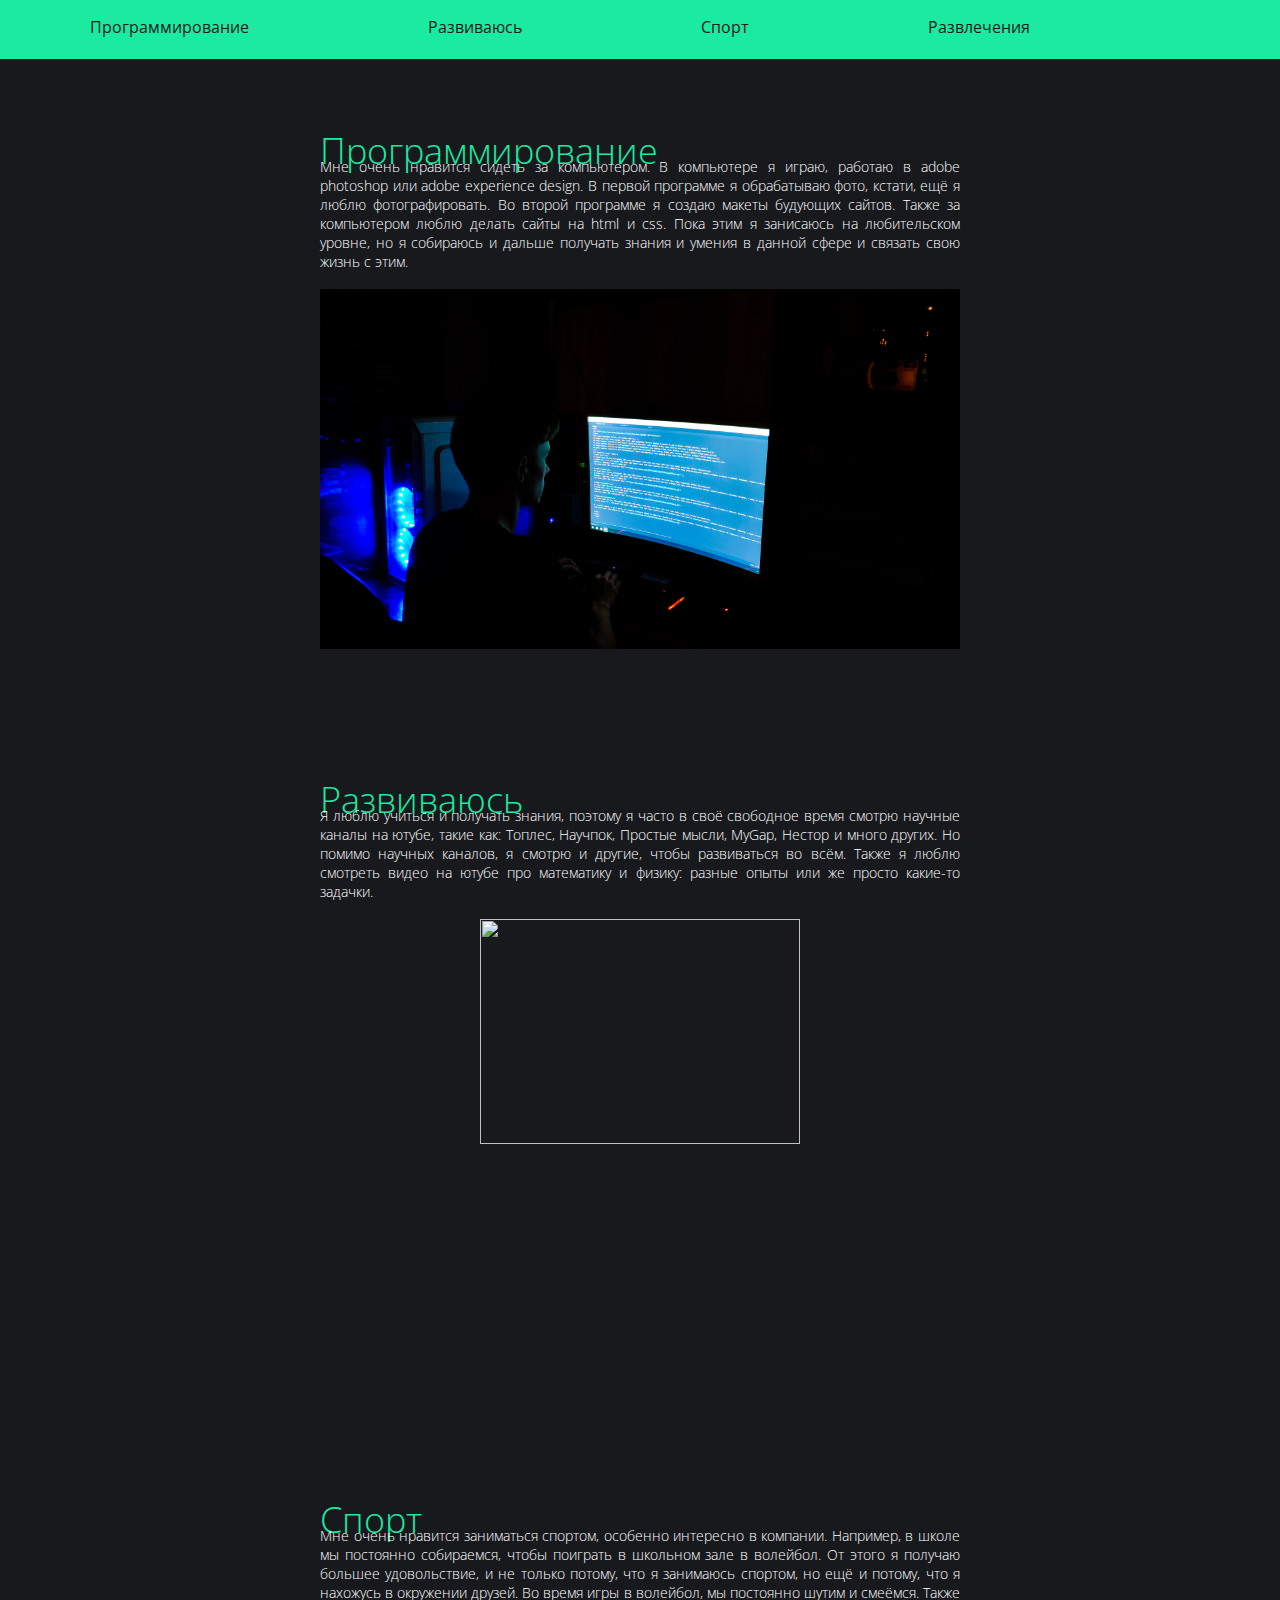
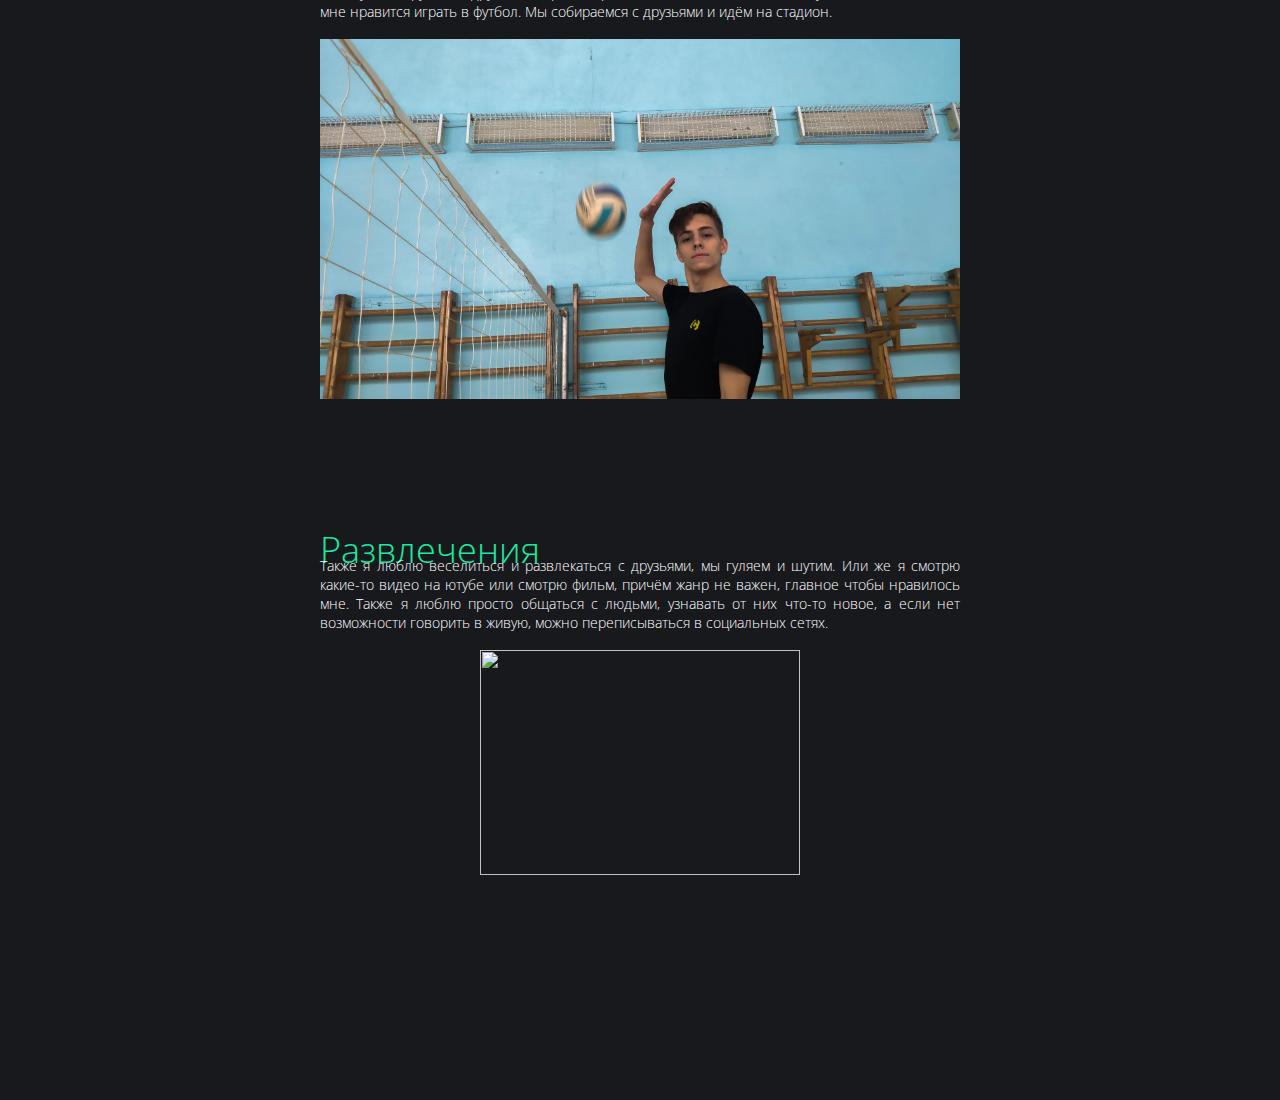
==== index.html @ b564cc1e "Update index.html" ====
<html> 
<head><title>Мои увлечения</title> 
<link href="https://fonts.googleapis.com/css?family=Open+Sans:300,800" rel="stylesheet"> 
</head> 
<body style="background: #18191d; font-family: Open Sans; margin: 0; padding: 0;"> 
<ul style="list-style: none; display: flex; width: 100%; background: #1beba0; padding: 0; margin: 0; top: 0; height: 6.5vmin; position: fixed;"> 
<li style="padding: 1.8vmin 0;"><a href="#program" style="text-decoration: none; padding: 0 7vw; color: #18191d; font-size: 1.8vmin;">Программирование</a></li> 
<li style="padding: 1.8vmin 0;"><a href="#nauch" style="text-decoration: none; padding: 0 7vw; color: #18191d; font-size: 1.8vmin;">Развиваюсь</a></li> 
<li style="padding: 1.8vmin 0;"><a href="#sport" style="text-decoration: none; padding: 0 7vw; color: #18191d; font-size: 1.8vmin;">Спорт</a></li> 
<li style="padding: 1.8vmin 0;"><a href="#razvlech" style="text-decoration: none; padding: 0 7vw; color: #18191d; font-size: 1.8vmin;">Развлечения</a></li> 
</ul> 
<div style="text-align: center;"> 
<a name="program" style="margin: -6.5vmin 0 0 0;"></a> 
<h1 style="color: #1beba0; font-weight: 300; width: 50%; margin: -2vmin auto; text-align: left; font-size: 4vmin; margin-top: 14vmin;">Программирование</h1> 
<p style="color: #fff; font-weight: 300; width: 50%; margin: auto; text-align: justify; font-size: 1.6vmin;">Мне очень нравится сидеть за компьютером. В компьютере я играю, работаю в adobe photoshop или adobe experience design. В первой программе я обрабатываю фото, кстати, ещё я люблю фотографировать. Во второй программе я создаю макеты будующих сайтов. Также за компьютером люблю делать сайты на html и css. Пока этим я занисаюсь на любительском уровне, но я собираюсь и дальше получать знания и умения в данной сфере и связать свою жизнь с этим.</p> 
<img style="width: 50%; padding-top: 2vmin" src="i1.jpg"> 
<a name="nauch" style="margin: -6.5vmin 0 0 0;"></a> 
<h1 style="color: #1beba0; font-weight: 300; width: 50%; margin: -2vmin auto; text-align: left; font-size: 4vmin; margin-top: 14vmin;">Развиваюсь</h1> 
<p style="color: #fff; font-weight: 300; width: 50%; margin: auto; text-align: justify; font-size: 1.6vmin;">Я люблю учиться и получать знания, поэтому я часто в своё свободное время смотрю научные каналы на ютубе, такие как: Топлес, Научпок, Простые мысли, MyGap, Нестор и много других. Но помимо научных каналов, я смотрю и другие, чтобы развиваться во всём. Также я люблю смотреть видео на ютубе про математику и физику: разные опыты или же просто какие-то задачки.</p> 
<img style="width: 50%; padding-top: 2vmin" src="i2.jpg"> 
<a name="sport" style="margin: -6.5vmin 0 0 0;"></a> 
<h1 style="color: #1beba0; font-weight: 300; width: 50%; margin: -2vmin auto; text-align: left; font-size: 4vmin; margin-top: 14vmin;">Спорт</h1> 
<p style="color: #fff; font-weight: 300; width: 50%; margin: auto; text-align: justify; font-size: 1.6vmin;">Мне очень нравится заниматься спортом, особенно интересно в компании. Например, в школе мы постоянно собираемся, чтобы поиграть в школьном зале в волейбол. От этого я получаю большее удовольствие, и не только потому, что я занимаюсь спортом, но ещё и потому, что я нахожусь в окружении друзей. Во время игры в волейбол, мы постоянно шутим и смеёмся. Также мне нравится играть в футбол. Мы собираемся с друзьями и идём на стадион.</p> 
<img style="width: 50%; padding-top: 2vmin" src="i3.jpg"> 
<a name="razvlech" style="margin: -6.5vmin 0 0 0;"></a> 
<h1 style="color: #1beba0; font-weight: 300; width: 50%; margin: -2vmin auto; text-align: left; font-size: 4vmin; margin-top: 14vmin;">Развлечения</h1> 
<p style="color: #fff; font-weight: 300; width: 50%; margin: auto; text-align: justify; font-size: 1.6vmin;">Также я люблю веселиться и развлекаться с друзьями, мы гуляем и шутим. Или же я смотрю какие-то видео на ютубе или смотрю фильм, причём жанр не важен, главное чтобы нравилось мне. Также я люблю просто общаться с людьми, узнавать от них что-то новое, а если нет возможности говорить в живую, можно переписываться в социальных сетях.</p> 
<img style="width: 50%; padding-top: 2vmin" src="i4.jpg"> 
</div> 
</body> 
</html>
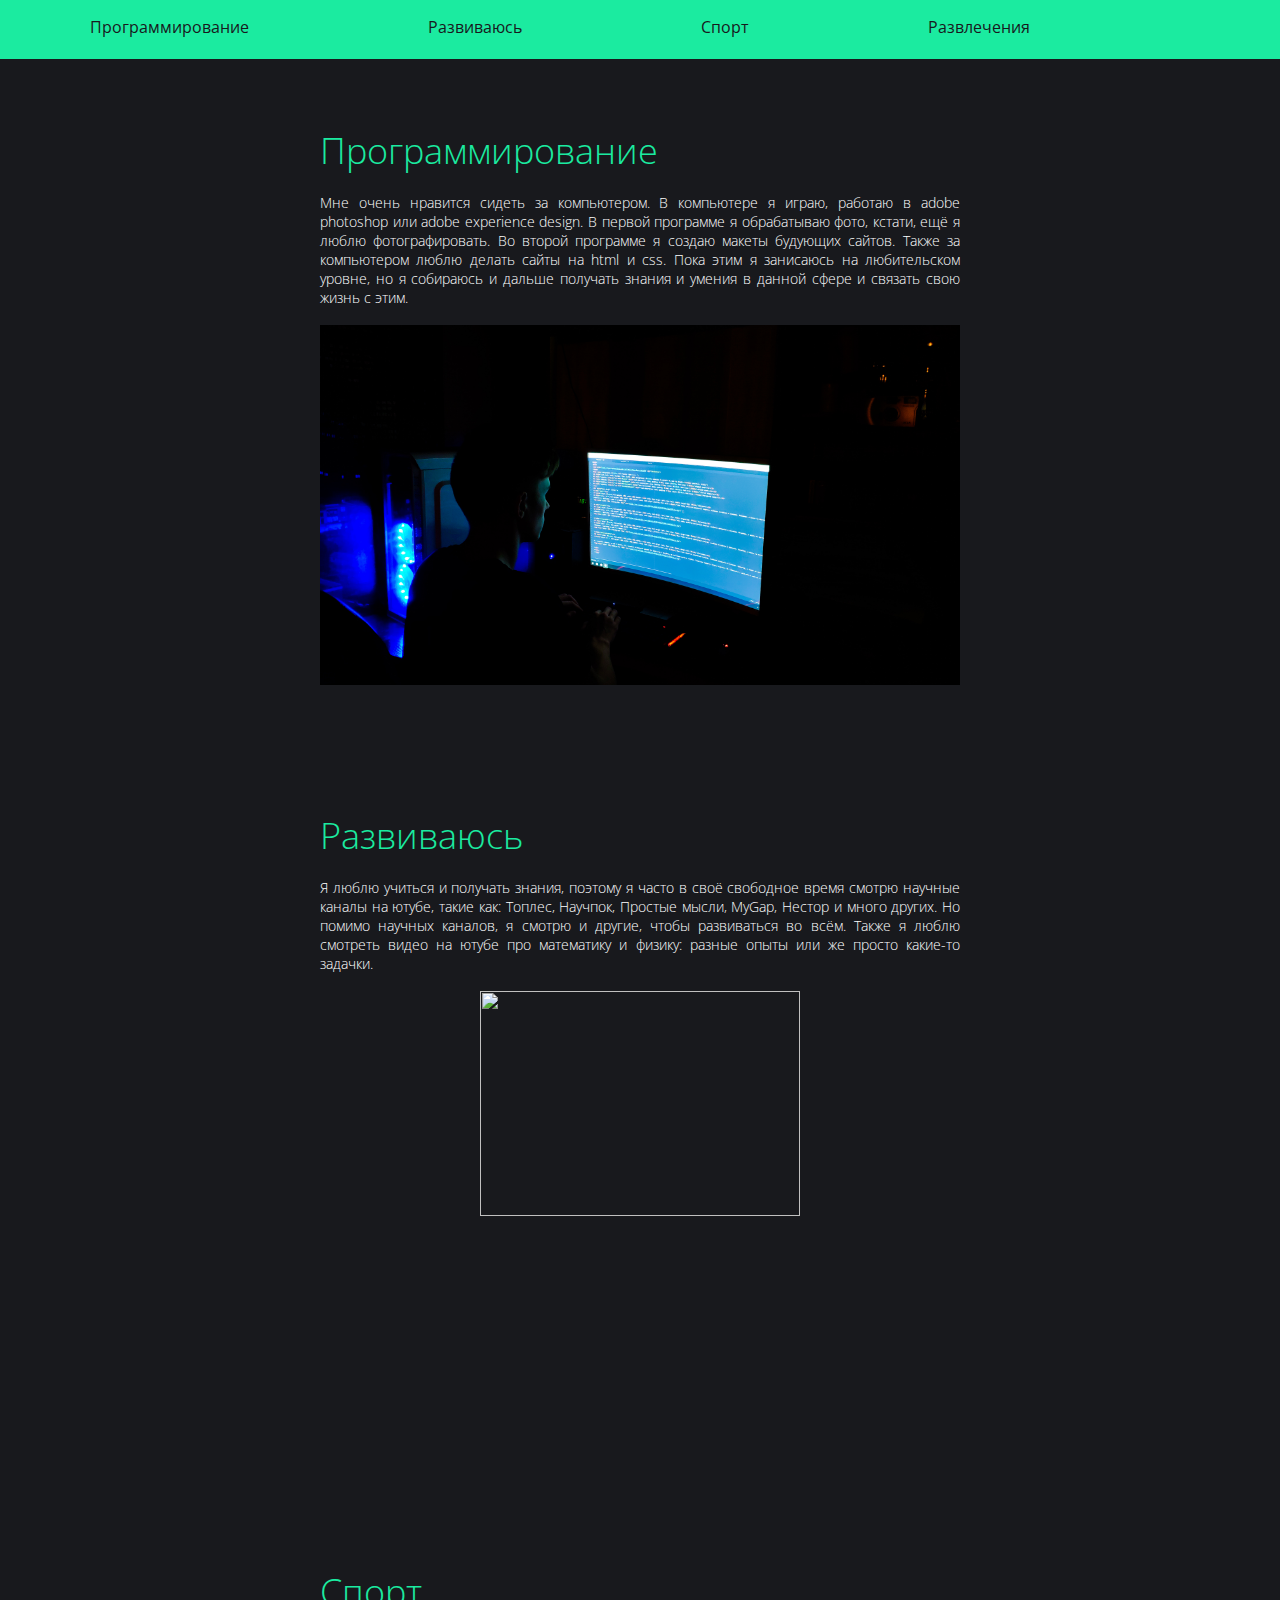
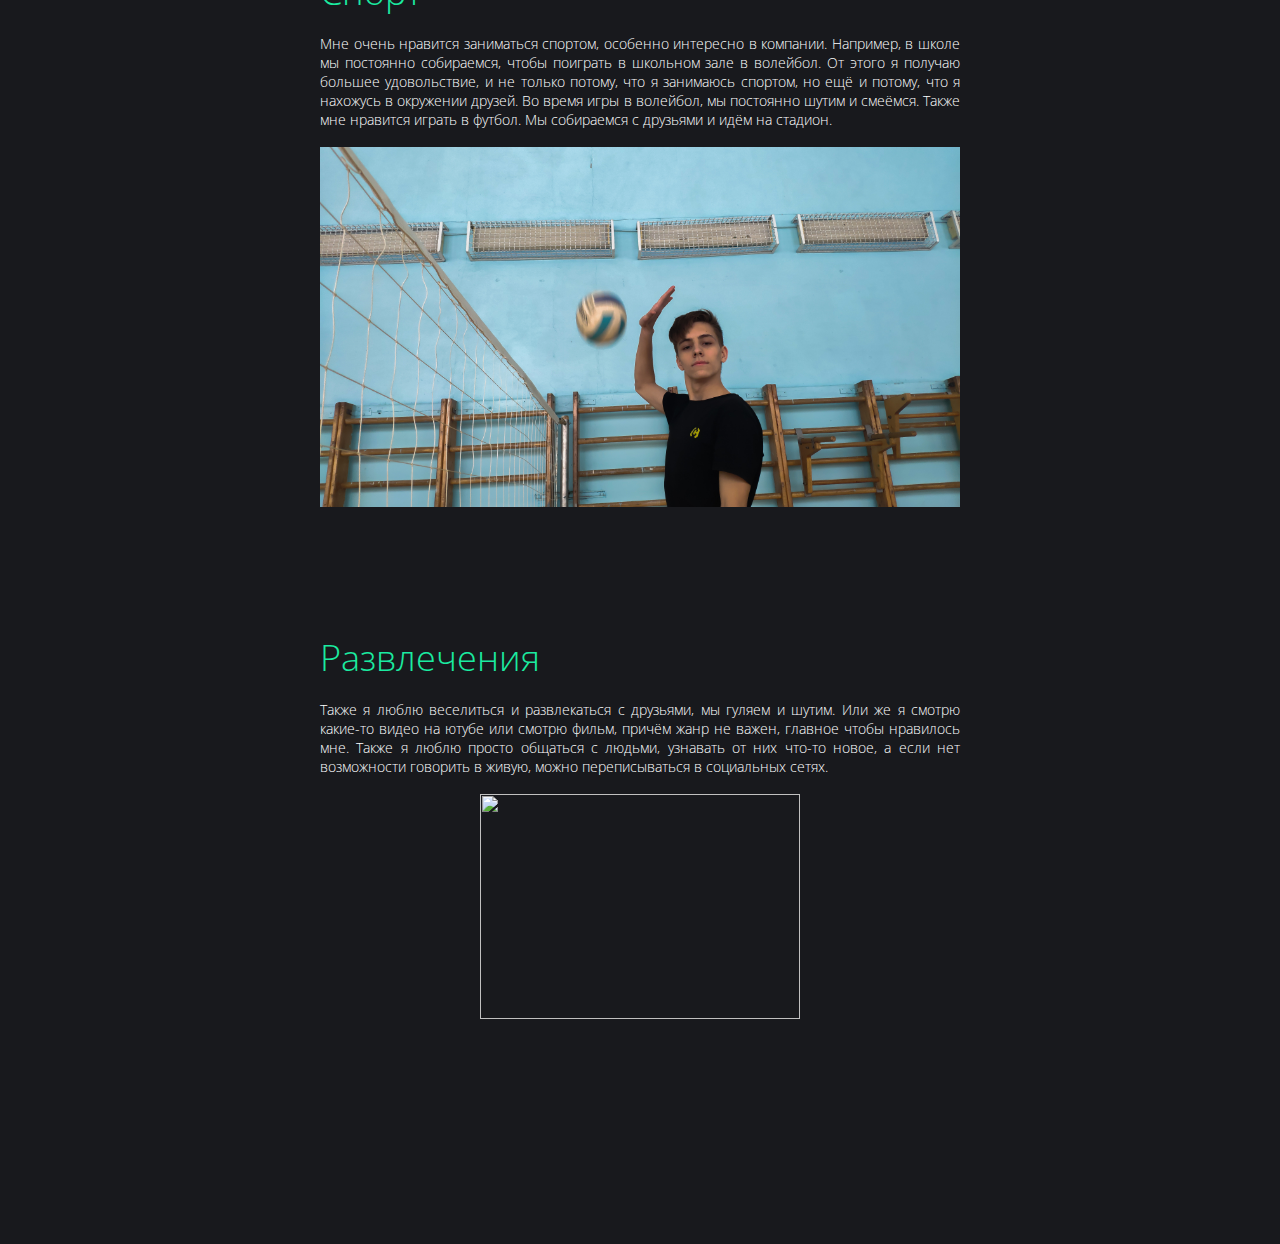
==== commit 69aa4c41: "Update index.html" ====
--- a/index.html
+++ b/index.html
@@ -10,20 +10,20 @@
 <li style="padding: 1.8vmin 0;"><a href="#razvlech" style="text-decoration: none; padding: 0 7vw; color: #18191d; font-size: 1.8vmin;">Развлечения</a></li> 
 </ul> 
 <div style="text-align: center;"> 
-<a name="program" style="margin: -6.5vmin 0 0 0;"></a> 
-<h1 style="color: #1beba0; font-weight: 300; width: 50%; margin: -2vmin auto; text-align: left; font-size: 4vmin; margin-top: 14vmin;">Программирование</h1> 
+<a name="program" style="margin: -13vmin 0 0 0;"></a> 
+<h1 style="color: #1beba0; font-weight: 300; width: 50%; margin: 2vmin auto; text-align: left; font-size: 4vmin; margin-top: 14vmin;">Программирование</h1> 
 <p style="color: #fff; font-weight: 300; width: 50%; margin: auto; text-align: justify; font-size: 1.6vmin;">Мне очень нравится сидеть за компьютером. В компьютере я играю, работаю в adobe photoshop или adobe experience design. В первой программе я обрабатываю фото, кстати, ещё я люблю фотографировать. Во второй программе я создаю макеты будующих сайтов. Также за компьютером люблю делать сайты на html и css. Пока этим я занисаюсь на любительском уровне, но я собираюсь и дальше получать знания и умения в данной сфере и связать свою жизнь с этим.</p> 
 <img style="width: 50%; padding-top: 2vmin" src="i1.jpg"> 
-<a name="nauch" style="margin: -6.5vmin 0 0 0;"></a> 
-<h1 style="color: #1beba0; font-weight: 300; width: 50%; margin: -2vmin auto; text-align: left; font-size: 4vmin; margin-top: 14vmin;">Развиваюсь</h1> 
+<a name="nauch" style="margin: -13vmin 0 0 0;"></a> 
+<h1 style="color: #1beba0; font-weight: 300; width: 50%; margin: 2vmin auto; text-align: left; font-size: 4vmin; margin-top: 14vmin;">Развиваюсь</h1> 
 <p style="color: #fff; font-weight: 300; width: 50%; margin: auto; text-align: justify; font-size: 1.6vmin;">Я люблю учиться и получать знания, поэтому я часто в своё свободное время смотрю научные каналы на ютубе, такие как: Топлес, Научпок, Простые мысли, MyGap, Нестор и много других. Но помимо научных каналов, я смотрю и другие, чтобы развиваться во всём. Также я люблю смотреть видео на ютубе про математику и физику: разные опыты или же просто какие-то задачки.</p> 
 <img style="width: 50%; padding-top: 2vmin" src="i2.jpg"> 
-<a name="sport" style="margin: -6.5vmin 0 0 0;"></a> 
-<h1 style="color: #1beba0; font-weight: 300; width: 50%; margin: -2vmin auto; text-align: left; font-size: 4vmin; margin-top: 14vmin;">Спорт</h1> 
+<a name="sport" style="margin: -13vmin 0 0 0;"></a> 
+<h1 style="color: #1beba0; font-weight: 300; width: 50%; margin: 2vmin auto; text-align: left; font-size: 4vmin; margin-top: 14vmin;">Спорт</h1> 
 <p style="color: #fff; font-weight: 300; width: 50%; margin: auto; text-align: justify; font-size: 1.6vmin;">Мне очень нравится заниматься спортом, особенно интересно в компании. Например, в школе мы постоянно собираемся, чтобы поиграть в школьном зале в волейбол. От этого я получаю большее удовольствие, и не только потому, что я занимаюсь спортом, но ещё и потому, что я нахожусь в окружении друзей. Во время игры в волейбол, мы постоянно шутим и смеёмся. Также мне нравится играть в футбол. Мы собираемся с друзьями и идём на стадион.</p> 
 <img style="width: 50%; padding-top: 2vmin" src="i3.jpg"> 
-<a name="razvlech" style="margin: -6.5vmin 0 0 0;"></a> 
-<h1 style="color: #1beba0; font-weight: 300; width: 50%; margin: -2vmin auto; text-align: left; font-size: 4vmin; margin-top: 14vmin;">Развлечения</h1> 
+<a name="razvlech" style="margin: -13vmin 0 0 0;"></a> 
+<h1 style="color: #1beba0; font-weight: 300; width: 50%; margin: 2vmin auto; text-align: left; font-size: 4vmin; margin-top: 14vmin;">Развлечения</h1> 
 <p style="color: #fff; font-weight: 300; width: 50%; margin: auto; text-align: justify; font-size: 1.6vmin;">Также я люблю веселиться и развлекаться с друзьями, мы гуляем и шутим. Или же я смотрю какие-то видео на ютубе или смотрю фильм, причём жанр не важен, главное чтобы нравилось мне. Также я люблю просто общаться с людьми, узнавать от них что-то новое, а если нет возможности говорить в живую, можно переписываться в социальных сетях.</p> 
 <img style="width: 50%; padding-top: 2vmin" src="i4.jpg"> 
 </div> 
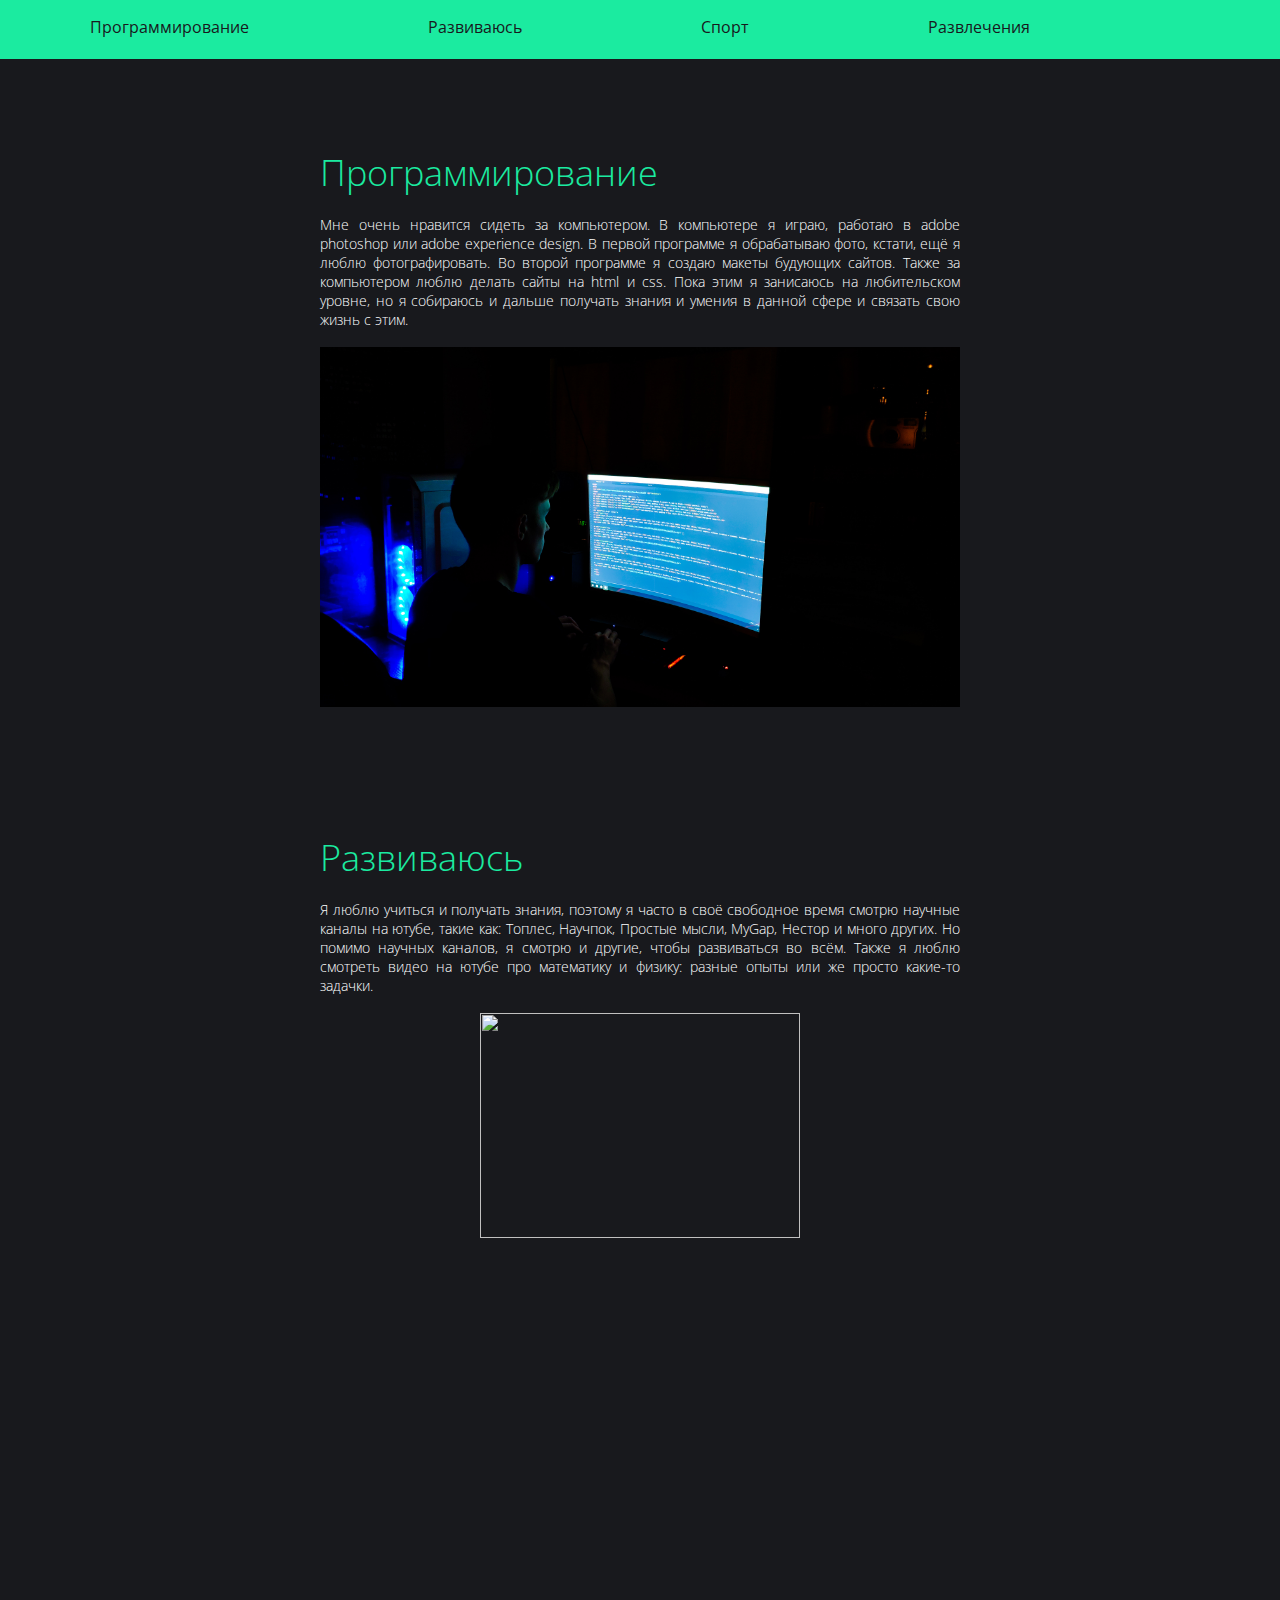
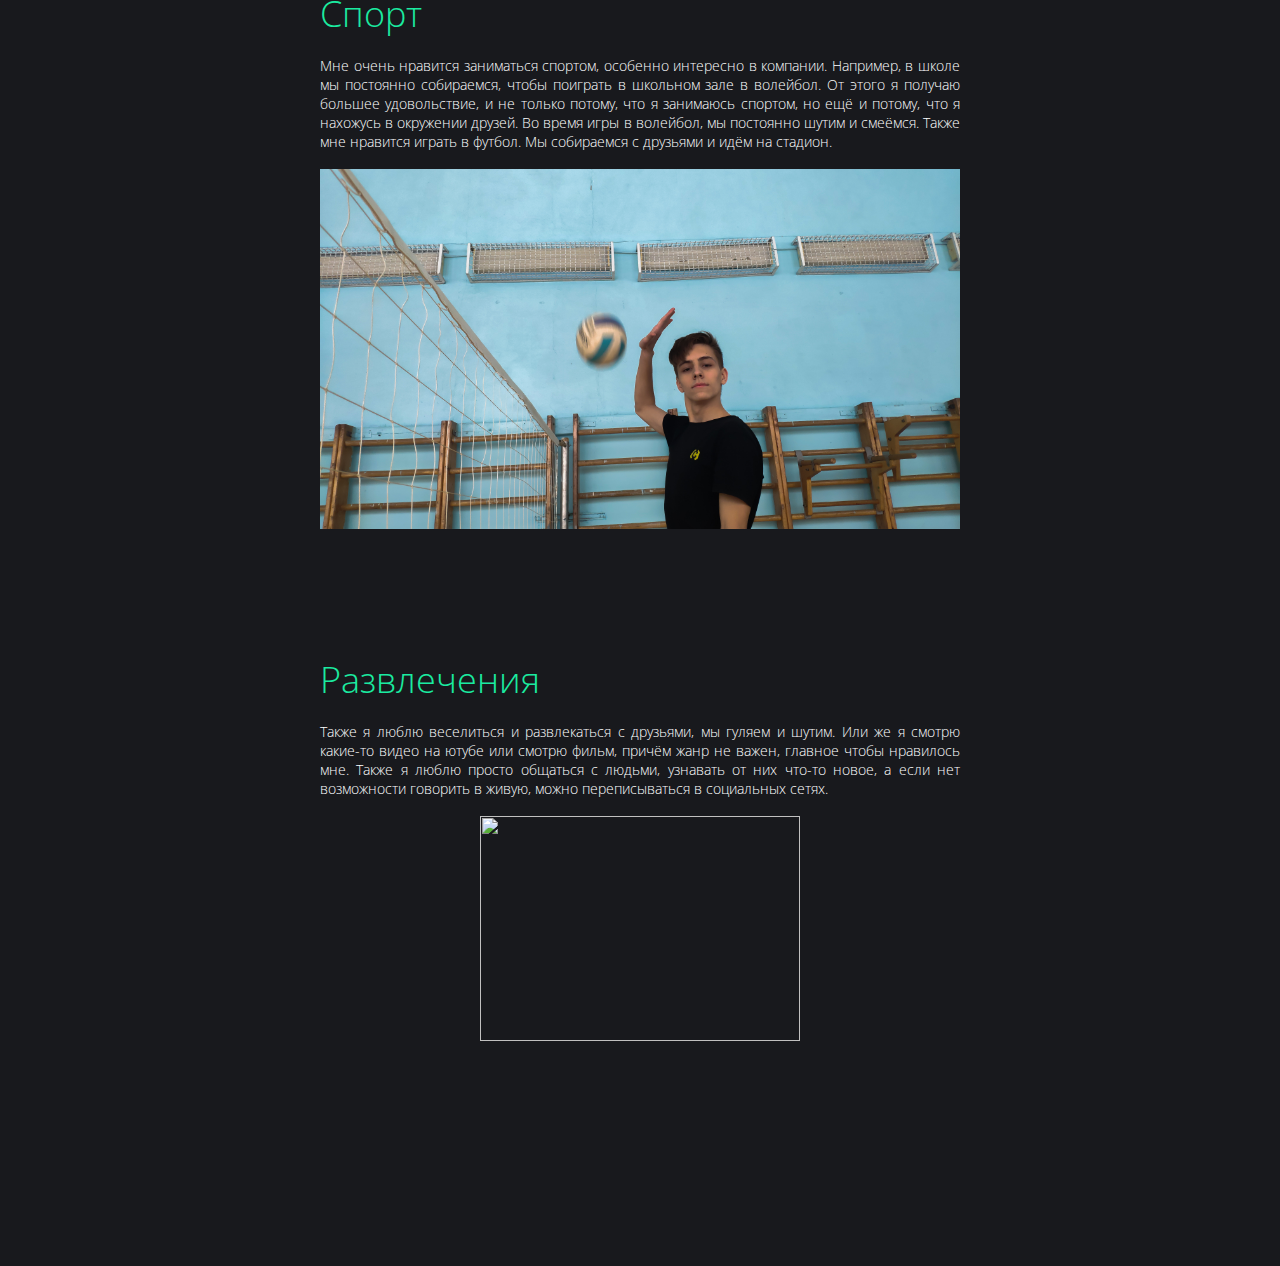
==== commit 154550bf: "Update index.html" ====
--- a/index.html
+++ b/index.html
@@ -10,7 +10,7 @@
 <li style="padding: 1.8vmin 0;"><a href="#razvlech" style="text-decoration: none; padding: 0 7vw; color: #18191d; font-size: 1.8vmin;">Развлечения</a></li> 
 </ul> 
 <div style="text-align: center;"> 
-<a name="program" style="margin: -13vmin 0 0 0;"></a> 
+<a name="program" style="margin: -13vmin 0 0 0;">прапрапрапрапрапр</a> 
 <h1 style="color: #1beba0; font-weight: 300; width: 50%; margin: 2vmin auto; text-align: left; font-size: 4vmin; margin-top: 14vmin;">Программирование</h1> 
 <p style="color: #fff; font-weight: 300; width: 50%; margin: auto; text-align: justify; font-size: 1.6vmin;">Мне очень нравится сидеть за компьютером. В компьютере я играю, работаю в adobe photoshop или adobe experience design. В первой программе я обрабатываю фото, кстати, ещё я люблю фотографировать. Во второй программе я создаю макеты будующих сайтов. Также за компьютером люблю делать сайты на html и css. Пока этим я занисаюсь на любительском уровне, но я собираюсь и дальше получать знания и умения в данной сфере и связать свою жизнь с этим.</p> 
 <img style="width: 50%; padding-top: 2vmin" src="i1.jpg"> 
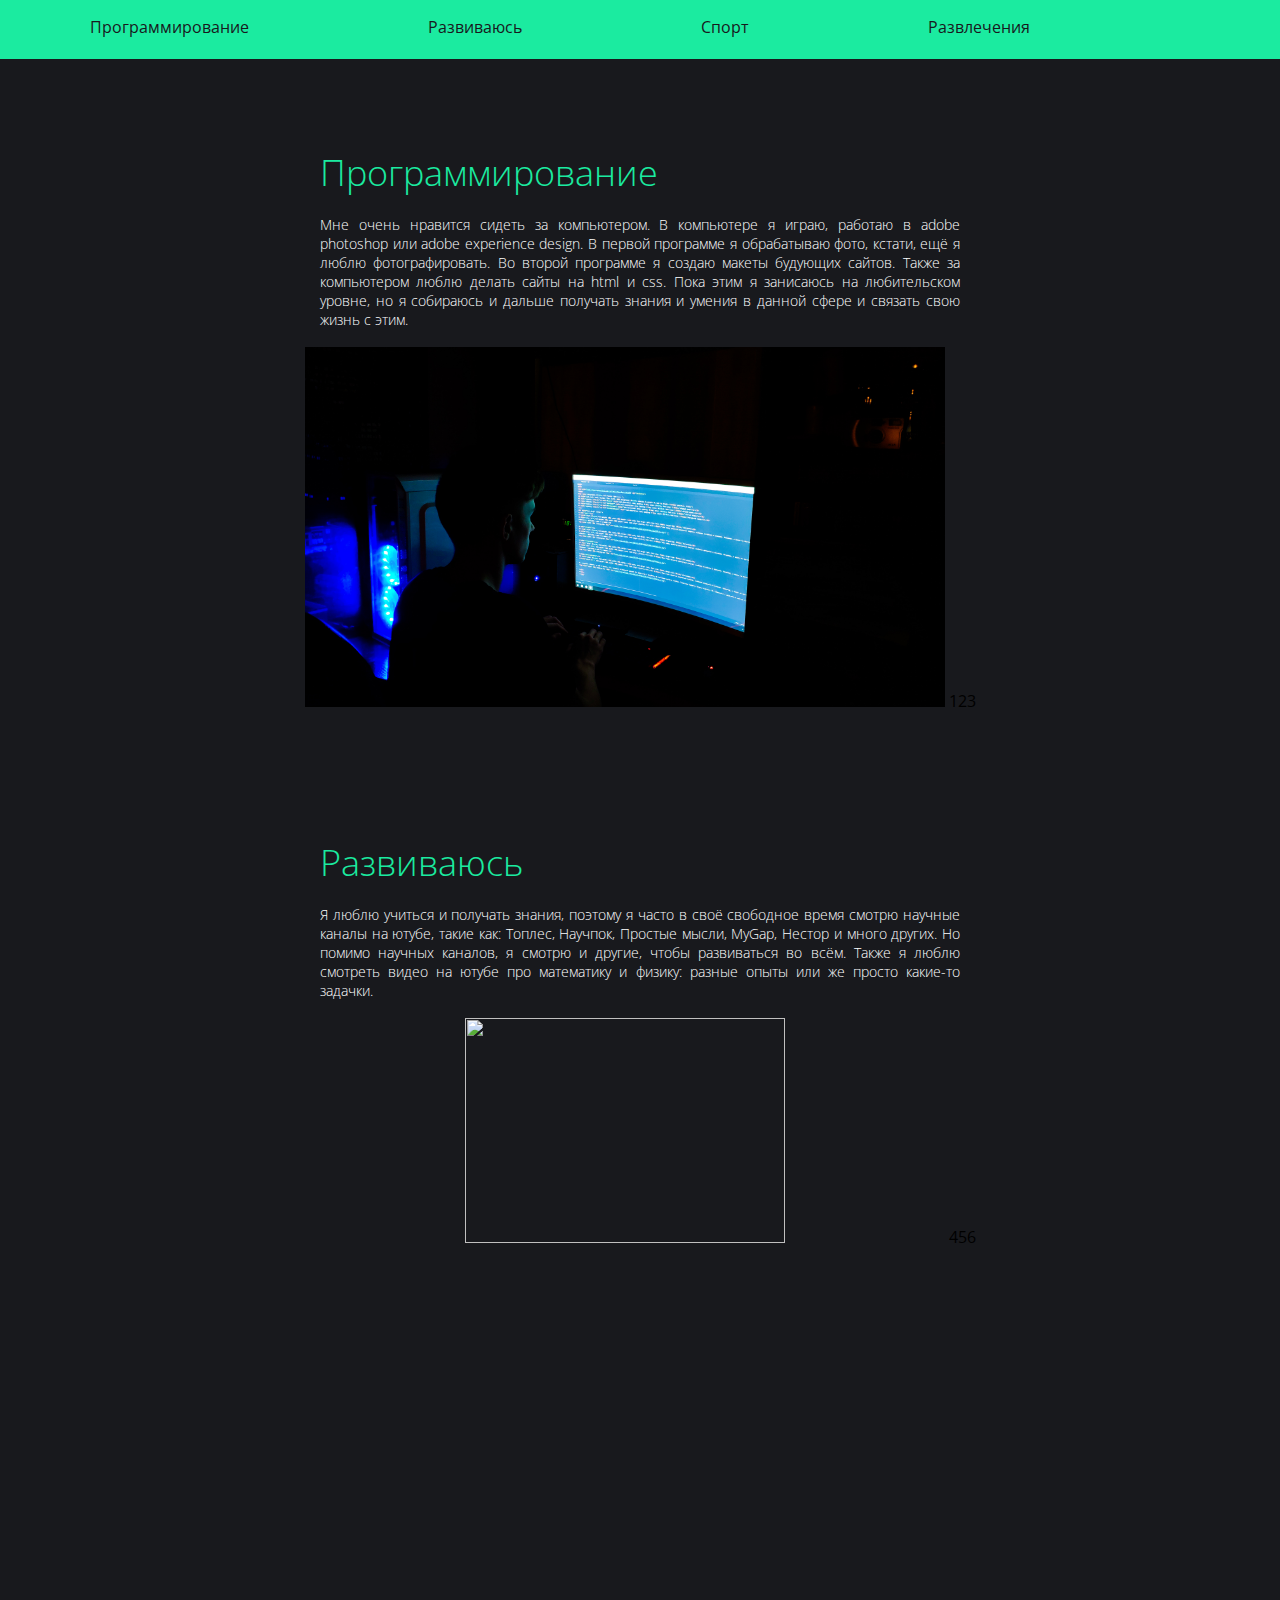
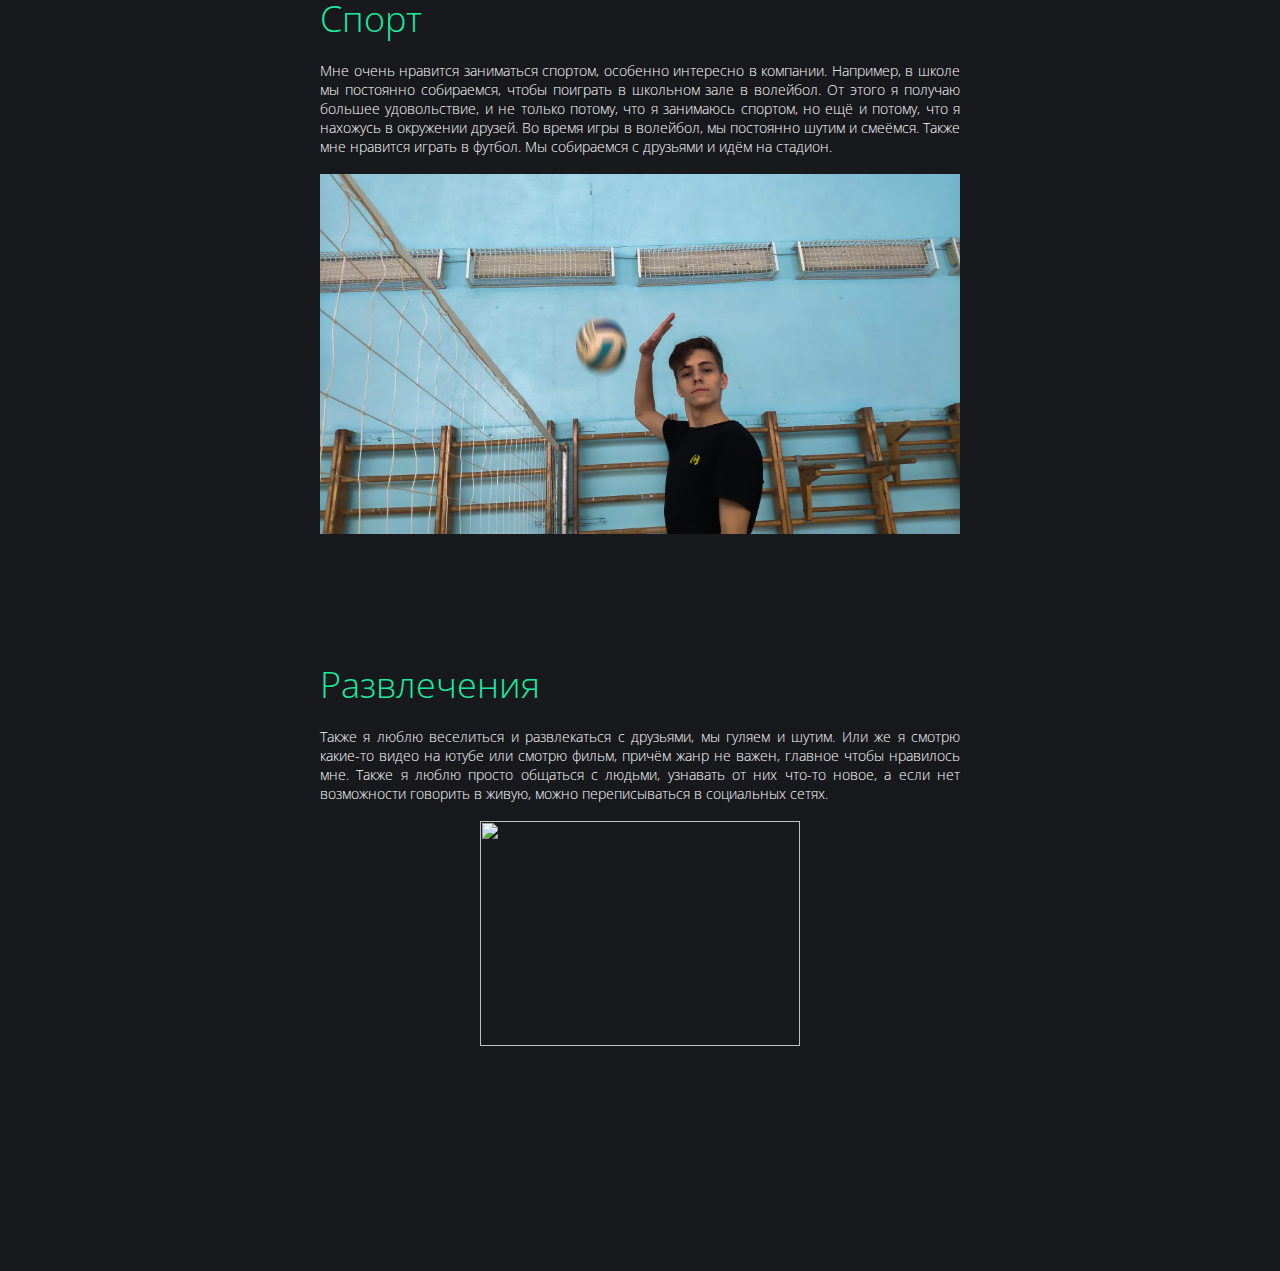
==== commit 8f7a0cd8: "Update index.html" ====
--- a/index.html
+++ b/index.html
@@ -10,15 +10,15 @@
 <li style="padding: 1.8vmin 0;"><a href="#razvlech" style="text-decoration: none; padding: 0 7vw; color: #18191d; font-size: 1.8vmin;">Развлечения</a></li> 
 </ul> 
 <div style="text-align: center;"> 
-<a name="program" style="margin: -13vmin 0 0 0;">прапрапрапрапрапр</a> 
+<a name="program" style="margin: -6.5vmin 0 0 0;">прапрапрапрапрапр</a> 
 <h1 style="color: #1beba0; font-weight: 300; width: 50%; margin: 2vmin auto; text-align: left; font-size: 4vmin; margin-top: 14vmin;">Программирование</h1> 
 <p style="color: #fff; font-weight: 300; width: 50%; margin: auto; text-align: justify; font-size: 1.6vmin;">Мне очень нравится сидеть за компьютером. В компьютере я играю, работаю в adobe photoshop или adobe experience design. В первой программе я обрабатываю фото, кстати, ещё я люблю фотографировать. Во второй программе я создаю макеты будующих сайтов. Также за компьютером люблю делать сайты на html и css. Пока этим я занисаюсь на любительском уровне, но я собираюсь и дальше получать знания и умения в данной сфере и связать свою жизнь с этим.</p> 
 <img style="width: 50%; padding-top: 2vmin" src="i1.jpg"> 
-<a name="nauch" style="margin: -13vmin 0 0 0;"></a> 
+<a name="nauch" style="margin: -6.5vmin 0 0 0;">123</a> 
 <h1 style="color: #1beba0; font-weight: 300; width: 50%; margin: 2vmin auto; text-align: left; font-size: 4vmin; margin-top: 14vmin;">Развиваюсь</h1> 
 <p style="color: #fff; font-weight: 300; width: 50%; margin: auto; text-align: justify; font-size: 1.6vmin;">Я люблю учиться и получать знания, поэтому я часто в своё свободное время смотрю научные каналы на ютубе, такие как: Топлес, Научпок, Простые мысли, MyGap, Нестор и много других. Но помимо научных каналов, я смотрю и другие, чтобы развиваться во всём. Также я люблю смотреть видео на ютубе про математику и физику: разные опыты или же просто какие-то задачки.</p> 
 <img style="width: 50%; padding-top: 2vmin" src="i2.jpg"> 
-<a name="sport" style="margin: -13vmin 0 0 0;"></a> 
+<a name="sport" style="margin: -13vmin 0 0 0;">456</a> 
 <h1 style="color: #1beba0; font-weight: 300; width: 50%; margin: 2vmin auto; text-align: left; font-size: 4vmin; margin-top: 14vmin;">Спорт</h1> 
 <p style="color: #fff; font-weight: 300; width: 50%; margin: auto; text-align: justify; font-size: 1.6vmin;">Мне очень нравится заниматься спортом, особенно интересно в компании. Например, в школе мы постоянно собираемся, чтобы поиграть в школьном зале в волейбол. От этого я получаю большее удовольствие, и не только потому, что я занимаюсь спортом, но ещё и потому, что я нахожусь в окружении друзей. Во время игры в волейбол, мы постоянно шутим и смеёмся. Также мне нравится играть в футбол. Мы собираемся с друзьями и идём на стадион.</p> 
 <img style="width: 50%; padding-top: 2vmin" src="i3.jpg"> 
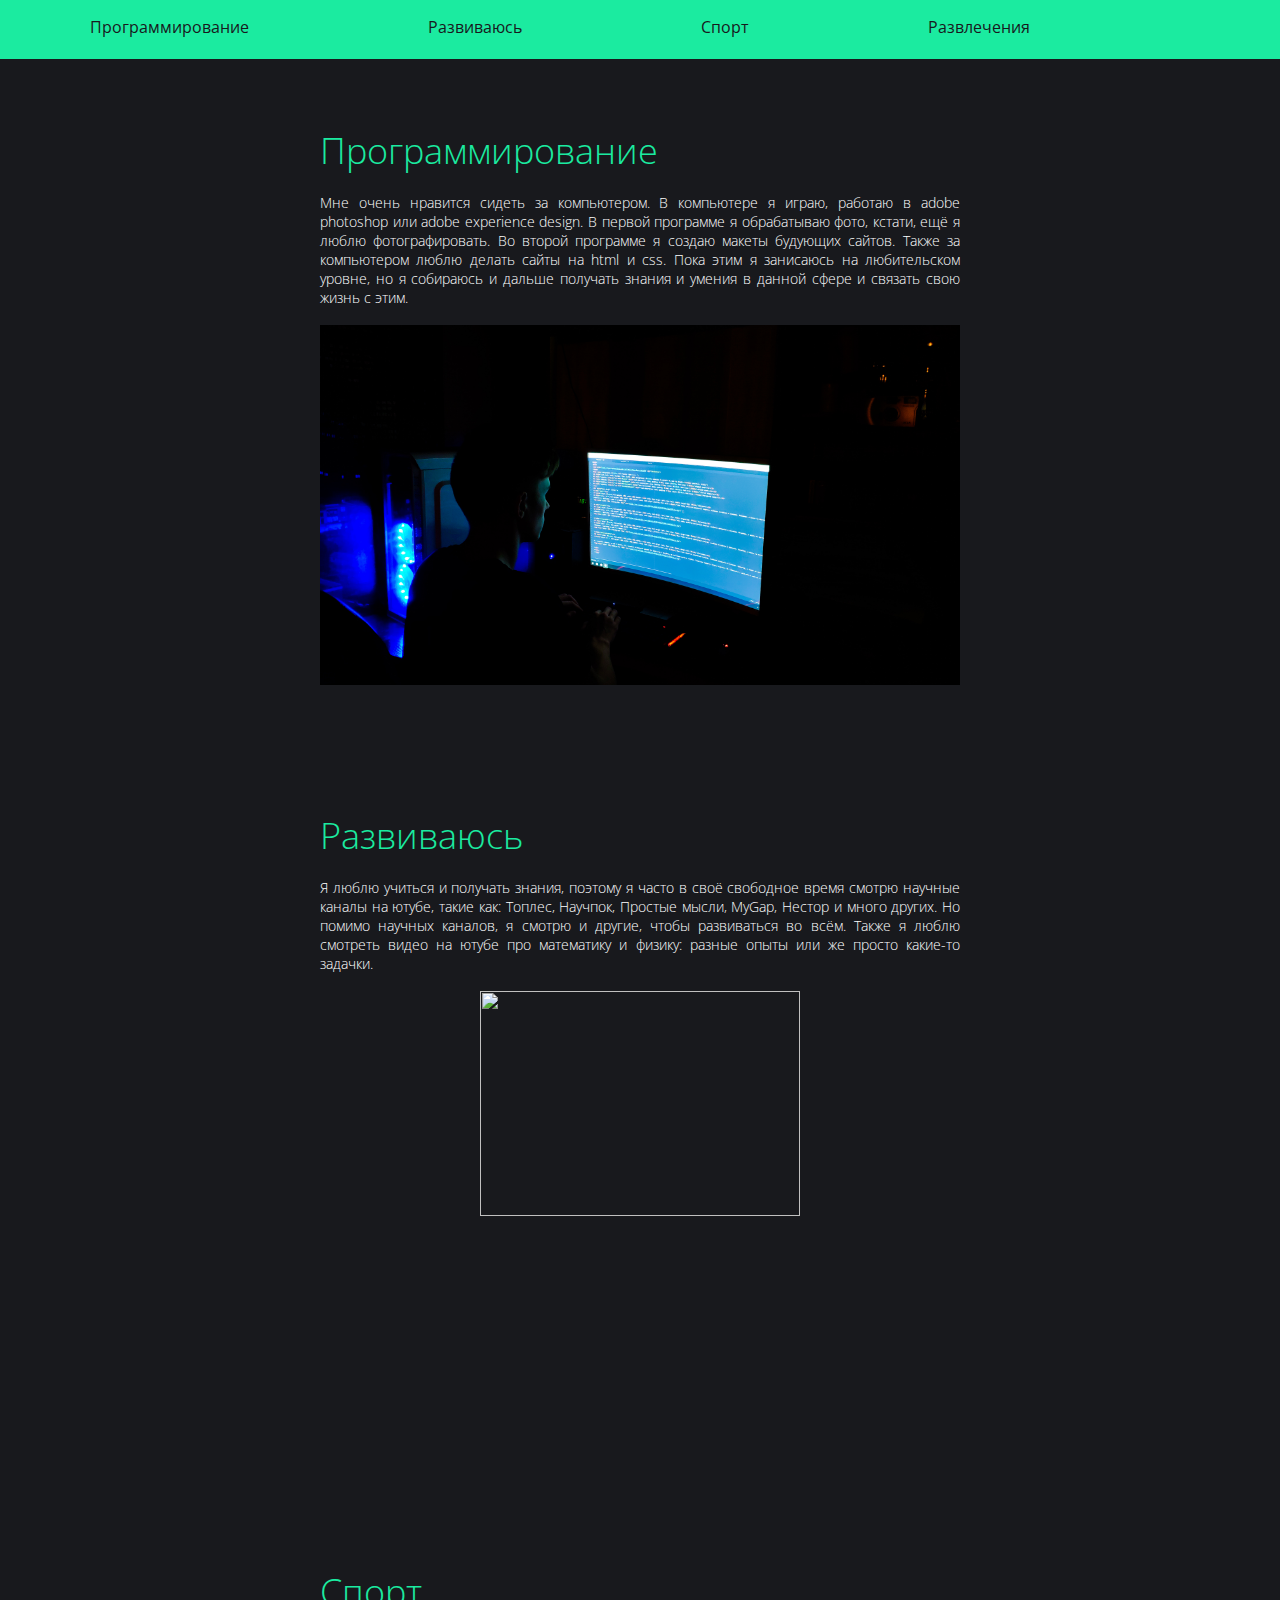
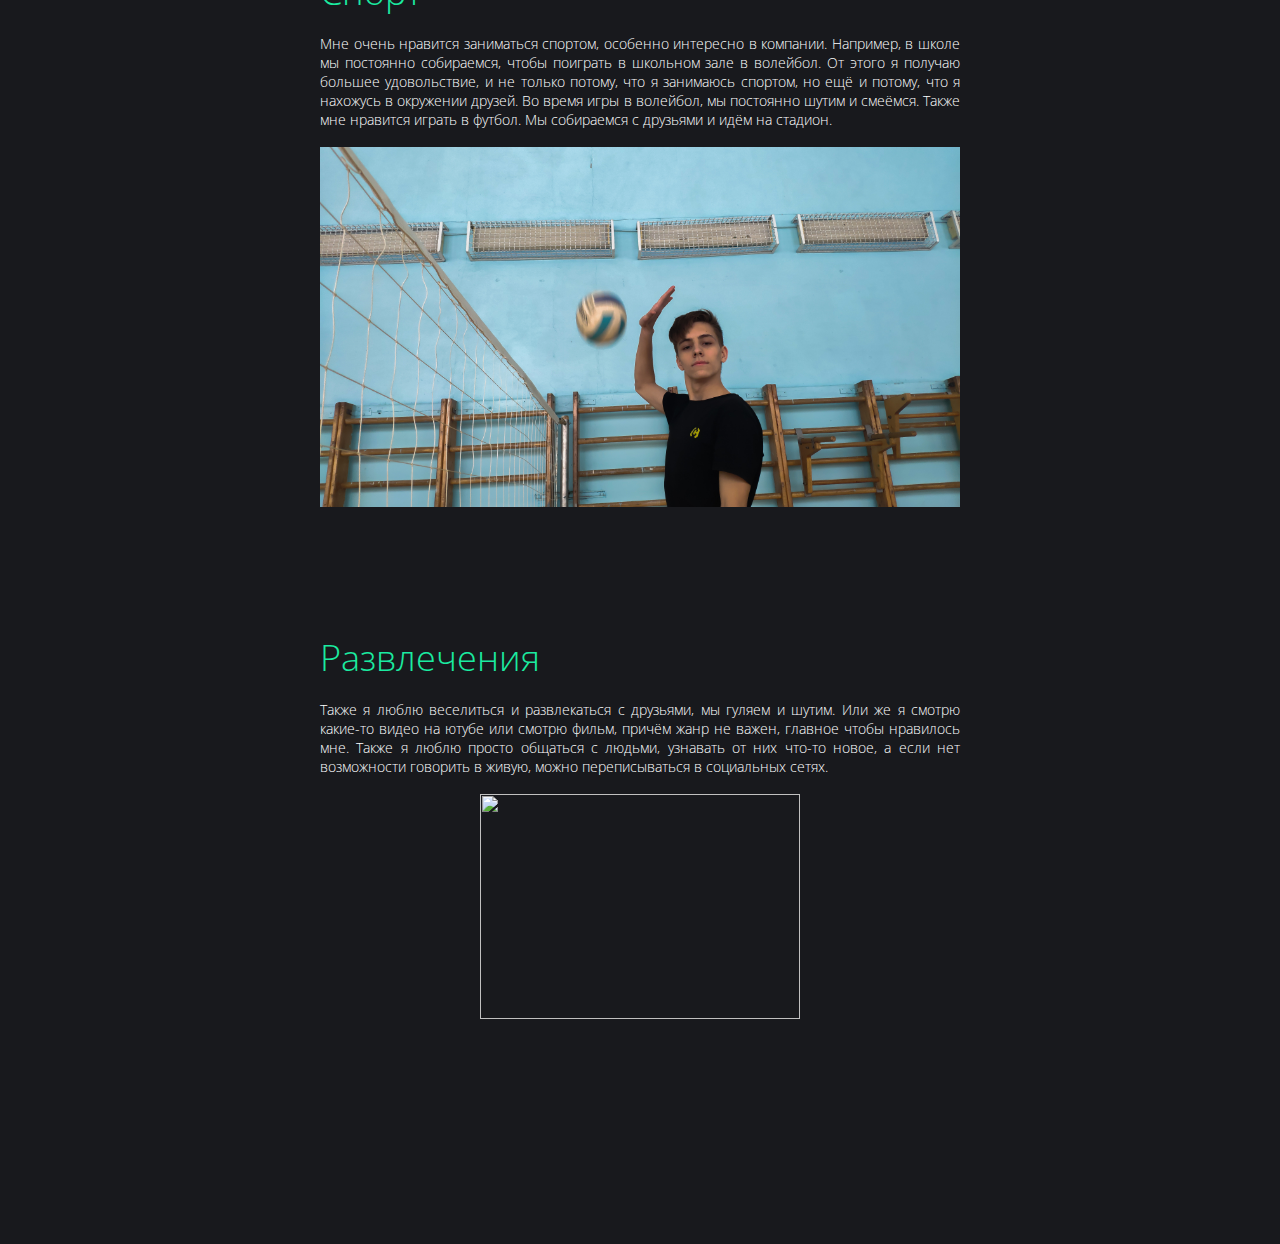
==== commit 13578931: "Update index.html" ====
--- a/index.html
+++ b/index.html
@@ -10,15 +10,15 @@
 <li style="padding: 1.8vmin 0;"><a href="#razvlech" style="text-decoration: none; padding: 0 7vw; color: #18191d; font-size: 1.8vmin;">Развлечения</a></li> 
 </ul> 
 <div style="text-align: center;"> 
-<a name="program" style="margin: -6.5vmin 0 0 0;">прапрапрапрапрапр</a> 
+<a name="program" style="margin: 1.8vmin 0 0 0; position: fixed;"></a> 
 <h1 style="color: #1beba0; font-weight: 300; width: 50%; margin: 2vmin auto; text-align: left; font-size: 4vmin; margin-top: 14vmin;">Программирование</h1> 
 <p style="color: #fff; font-weight: 300; width: 50%; margin: auto; text-align: justify; font-size: 1.6vmin;">Мне очень нравится сидеть за компьютером. В компьютере я играю, работаю в adobe photoshop или adobe experience design. В первой программе я обрабатываю фото, кстати, ещё я люблю фотографировать. Во второй программе я создаю макеты будующих сайтов. Также за компьютером люблю делать сайты на html и css. Пока этим я занисаюсь на любительском уровне, но я собираюсь и дальше получать знания и умения в данной сфере и связать свою жизнь с этим.</p> 
 <img style="width: 50%; padding-top: 2vmin" src="i1.jpg"> 
-<a name="nauch" style="margin: -6.5vmin 0 0 0;">123</a> 
+<a name="nauch" style="margin: -6.5vmin 0 0 0;"></a> 
 <h1 style="color: #1beba0; font-weight: 300; width: 50%; margin: 2vmin auto; text-align: left; font-size: 4vmin; margin-top: 14vmin;">Развиваюсь</h1> 
 <p style="color: #fff; font-weight: 300; width: 50%; margin: auto; text-align: justify; font-size: 1.6vmin;">Я люблю учиться и получать знания, поэтому я часто в своё свободное время смотрю научные каналы на ютубе, такие как: Топлес, Научпок, Простые мысли, MyGap, Нестор и много других. Но помимо научных каналов, я смотрю и другие, чтобы развиваться во всём. Также я люблю смотреть видео на ютубе про математику и физику: разные опыты или же просто какие-то задачки.</p> 
 <img style="width: 50%; padding-top: 2vmin" src="i2.jpg"> 
-<a name="sport" style="margin: -13vmin 0 0 0;">456</a> 
+<a name="sport" style="margin: -13vmin 0 0 0;"></a> 
 <h1 style="color: #1beba0; font-weight: 300; width: 50%; margin: 2vmin auto; text-align: left; font-size: 4vmin; margin-top: 14vmin;">Спорт</h1> 
 <p style="color: #fff; font-weight: 300; width: 50%; margin: auto; text-align: justify; font-size: 1.6vmin;">Мне очень нравится заниматься спортом, особенно интересно в компании. Например, в школе мы постоянно собираемся, чтобы поиграть в школьном зале в волейбол. От этого я получаю большее удовольствие, и не только потому, что я занимаюсь спортом, но ещё и потому, что я нахожусь в окружении друзей. Во время игры в волейбол, мы постоянно шутим и смеёмся. Также мне нравится играть в футбол. Мы собираемся с друзьями и идём на стадион.</p> 
 <img style="width: 50%; padding-top: 2vmin" src="i3.jpg"> 
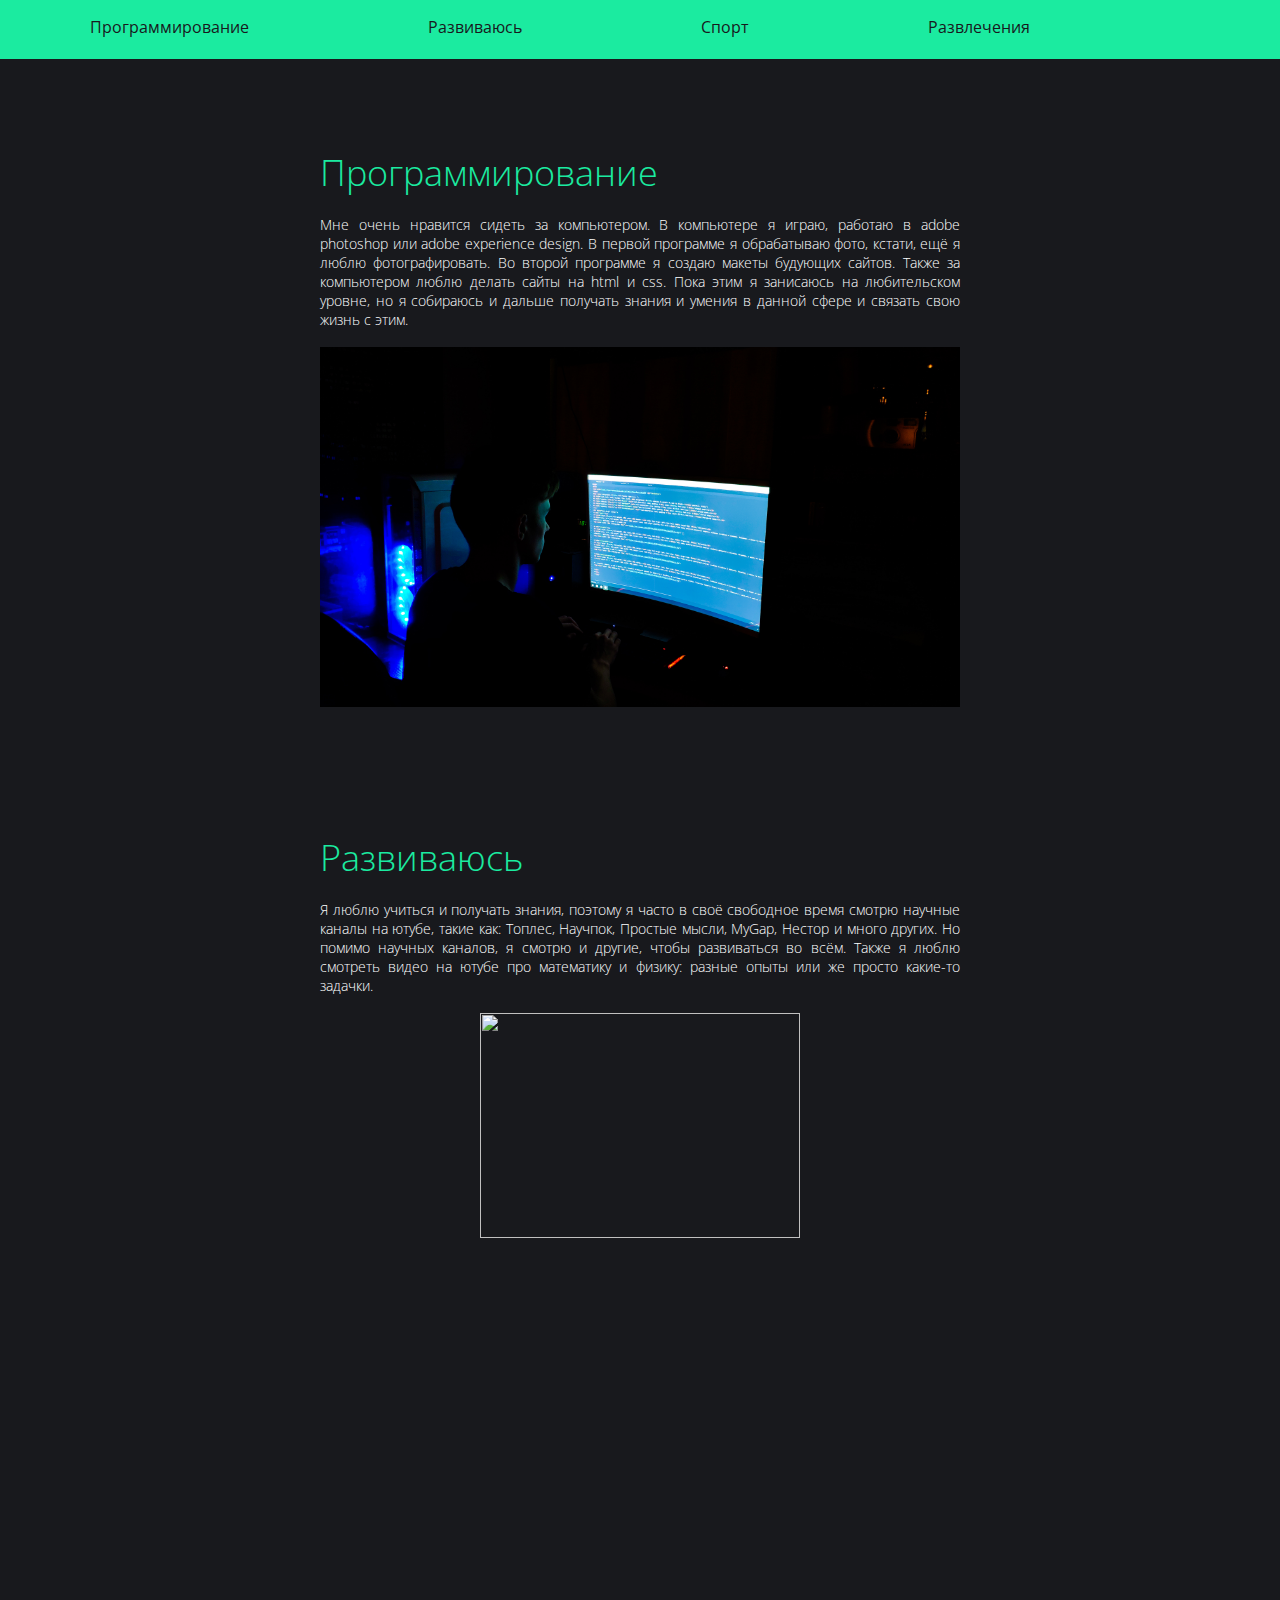
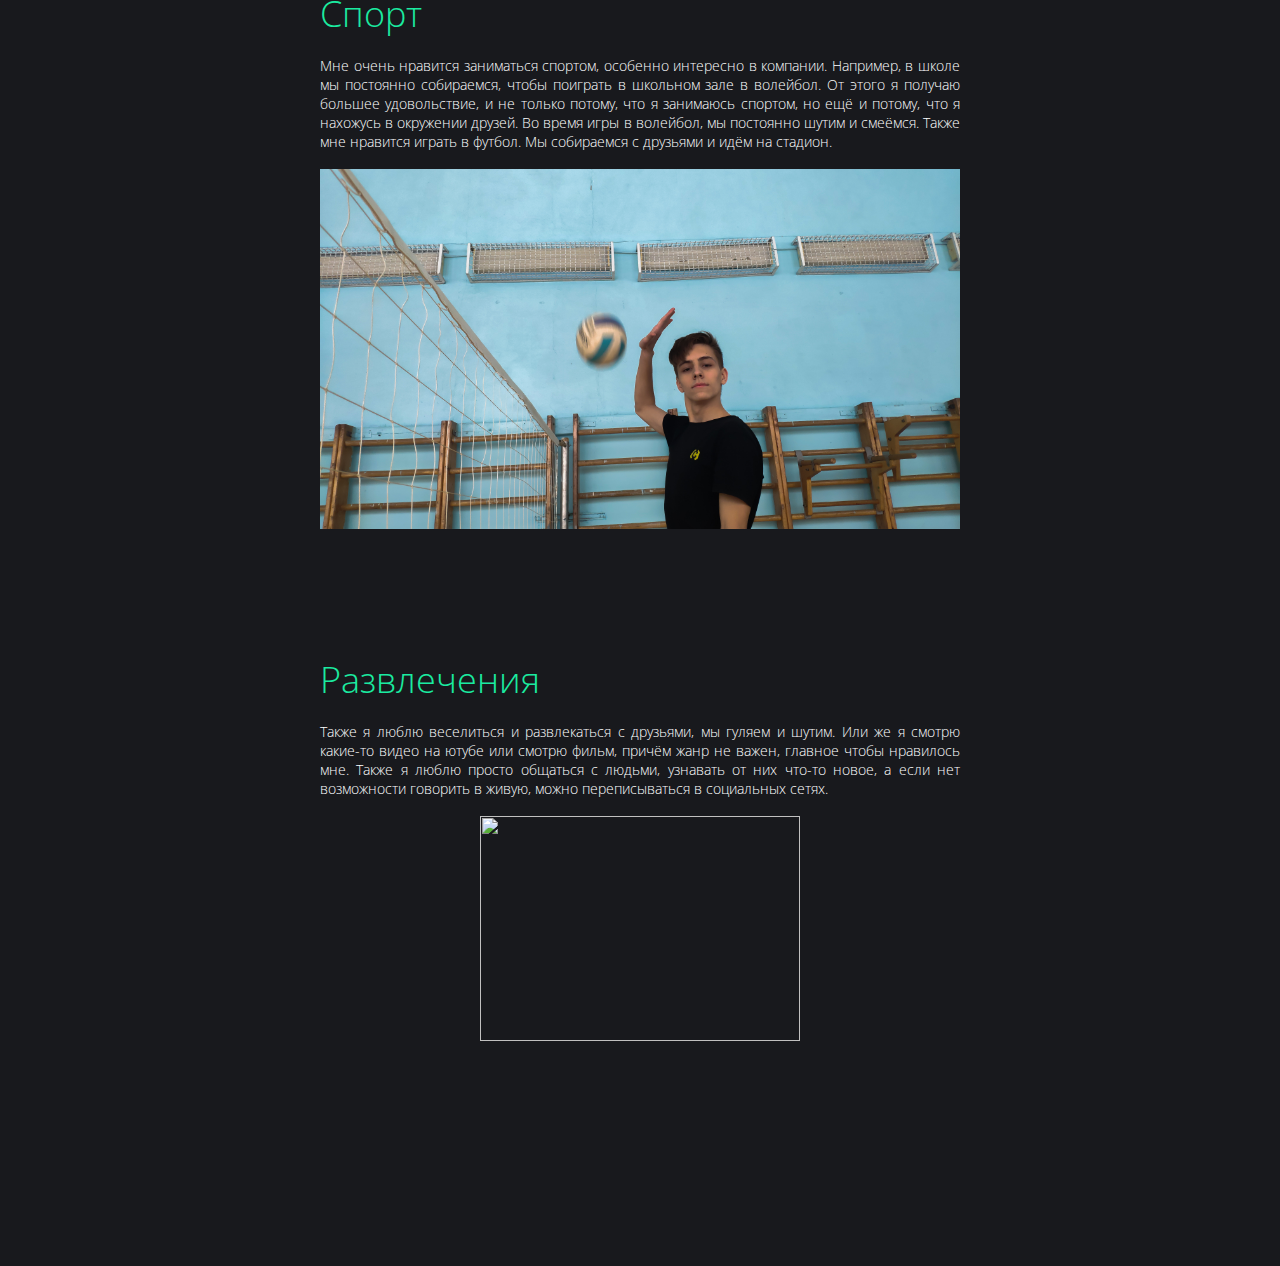
==== commit f32c9e98: "Update index.html" ====
--- a/index.html
+++ b/index.html
@@ -10,19 +10,19 @@
 <li style="padding: 1.8vmin 0;"><a href="#razvlech" style="text-decoration: none; padding: 0 7vw; color: #18191d; font-size: 1.8vmin;">Развлечения</a></li> 
 </ul> 
 <div style="text-align: center;"> 
-<a name="program" style="margin: 1.8vmin 0 0 0; position: fixed;"></a> 
+<a name="program">1</a> 
 <h1 style="color: #1beba0; font-weight: 300; width: 50%; margin: 2vmin auto; text-align: left; font-size: 4vmin; margin-top: 14vmin;">Программирование</h1> 
 <p style="color: #fff; font-weight: 300; width: 50%; margin: auto; text-align: justify; font-size: 1.6vmin;">Мне очень нравится сидеть за компьютером. В компьютере я играю, работаю в adobe photoshop или adobe experience design. В первой программе я обрабатываю фото, кстати, ещё я люблю фотографировать. Во второй программе я создаю макеты будующих сайтов. Также за компьютером люблю делать сайты на html и css. Пока этим я занисаюсь на любительском уровне, но я собираюсь и дальше получать знания и умения в данной сфере и связать свою жизнь с этим.</p> 
 <img style="width: 50%; padding-top: 2vmin" src="i1.jpg"> 
-<a name="nauch" style="margin: -6.5vmin 0 0 0;"></a> 
+<a name="nauch"></a> 
 <h1 style="color: #1beba0; font-weight: 300; width: 50%; margin: 2vmin auto; text-align: left; font-size: 4vmin; margin-top: 14vmin;">Развиваюсь</h1> 
 <p style="color: #fff; font-weight: 300; width: 50%; margin: auto; text-align: justify; font-size: 1.6vmin;">Я люблю учиться и получать знания, поэтому я часто в своё свободное время смотрю научные каналы на ютубе, такие как: Топлес, Научпок, Простые мысли, MyGap, Нестор и много других. Но помимо научных каналов, я смотрю и другие, чтобы развиваться во всём. Также я люблю смотреть видео на ютубе про математику и физику: разные опыты или же просто какие-то задачки.</p> 
 <img style="width: 50%; padding-top: 2vmin" src="i2.jpg"> 
-<a name="sport" style="margin: -13vmin 0 0 0;"></a> 
+<a name="sport""></a> 
 <h1 style="color: #1beba0; font-weight: 300; width: 50%; margin: 2vmin auto; text-align: left; font-size: 4vmin; margin-top: 14vmin;">Спорт</h1> 
 <p style="color: #fff; font-weight: 300; width: 50%; margin: auto; text-align: justify; font-size: 1.6vmin;">Мне очень нравится заниматься спортом, особенно интересно в компании. Например, в школе мы постоянно собираемся, чтобы поиграть в школьном зале в волейбол. От этого я получаю большее удовольствие, и не только потому, что я занимаюсь спортом, но ещё и потому, что я нахожусь в окружении друзей. Во время игры в волейбол, мы постоянно шутим и смеёмся. Также мне нравится играть в футбол. Мы собираемся с друзьями и идём на стадион.</p> 
 <img style="width: 50%; padding-top: 2vmin" src="i3.jpg"> 
-<a name="razvlech" style="margin: -13vmin 0 0 0;"></a> 
+<a name="razvlech""></a> 
 <h1 style="color: #1beba0; font-weight: 300; width: 50%; margin: 2vmin auto; text-align: left; font-size: 4vmin; margin-top: 14vmin;">Развлечения</h1> 
 <p style="color: #fff; font-weight: 300; width: 50%; margin: auto; text-align: justify; font-size: 1.6vmin;">Также я люблю веселиться и развлекаться с друзьями, мы гуляем и шутим. Или же я смотрю какие-то видео на ютубе или смотрю фильм, причём жанр не важен, главное чтобы нравилось мне. Также я люблю просто общаться с людьми, узнавать от них что-то новое, а если нет возможности говорить в живую, можно переписываться в социальных сетях.</p> 
 <img style="width: 50%; padding-top: 2vmin" src="i4.jpg"> 
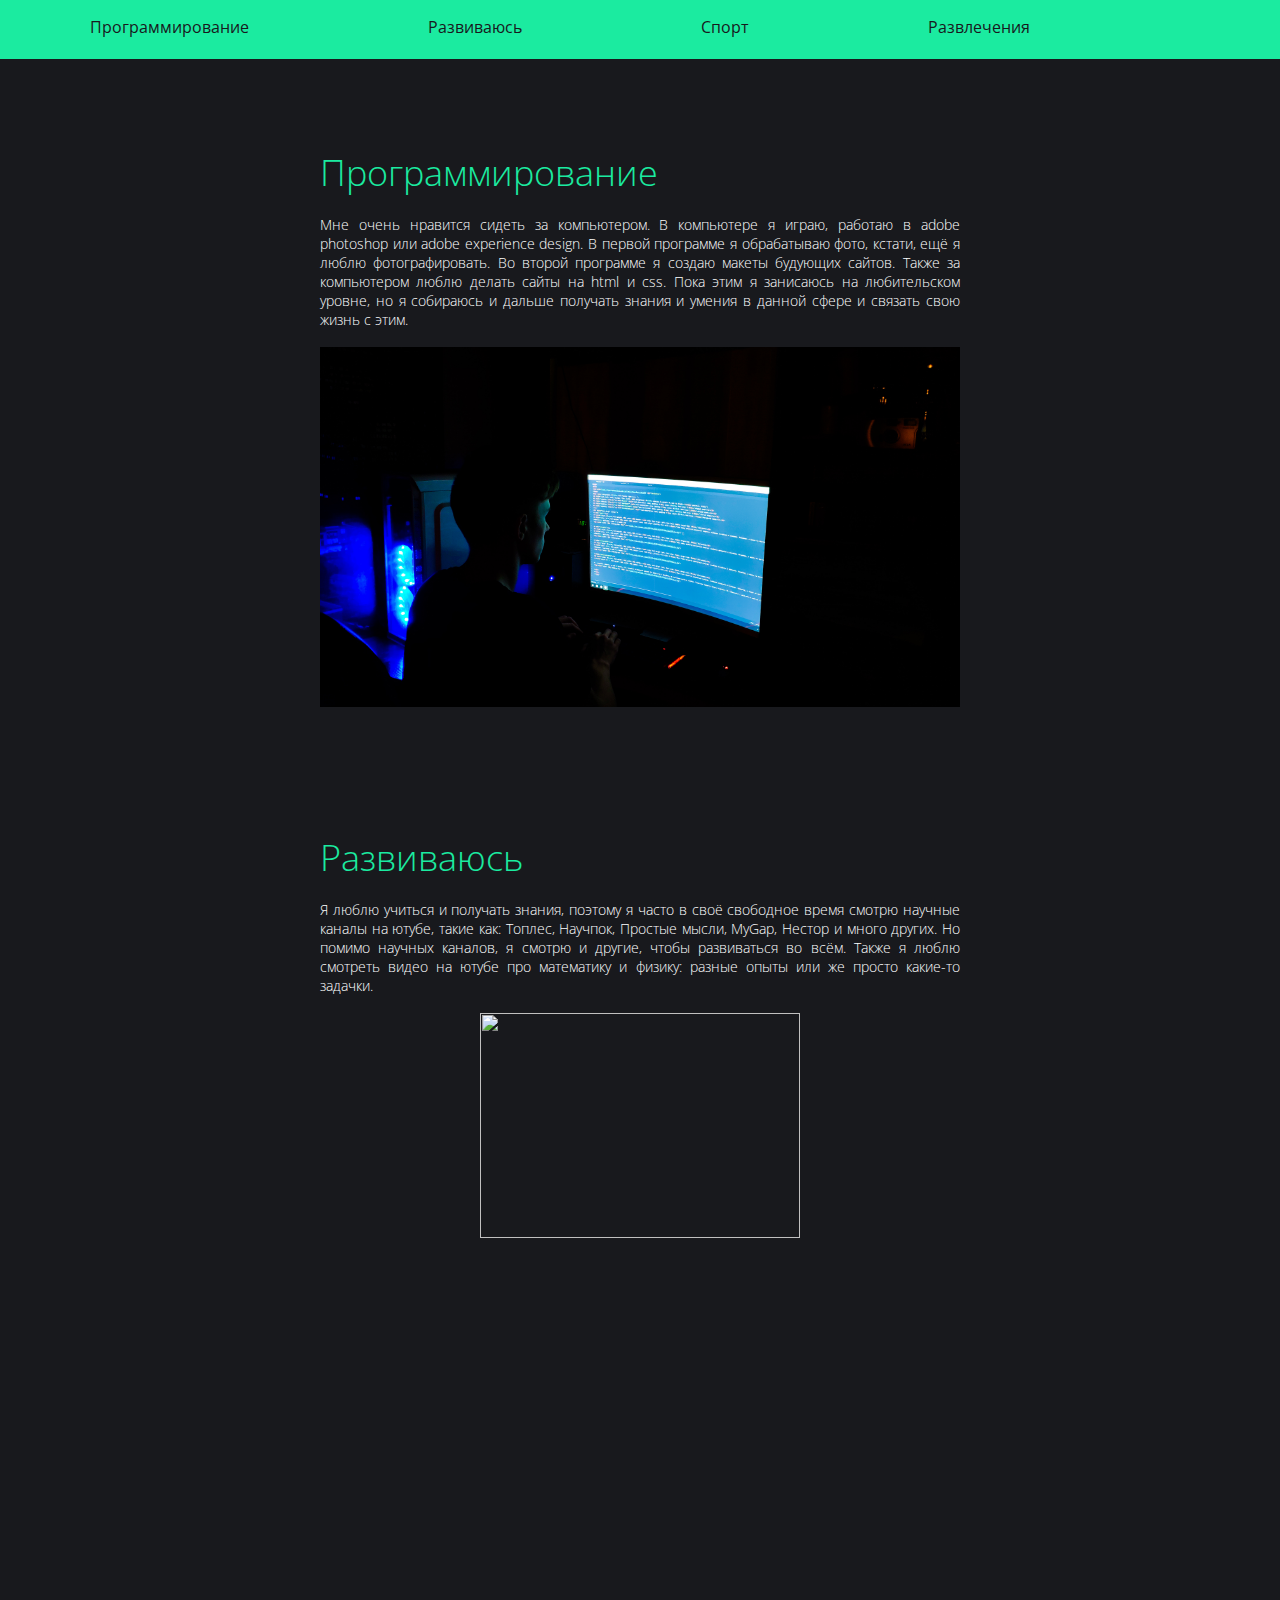
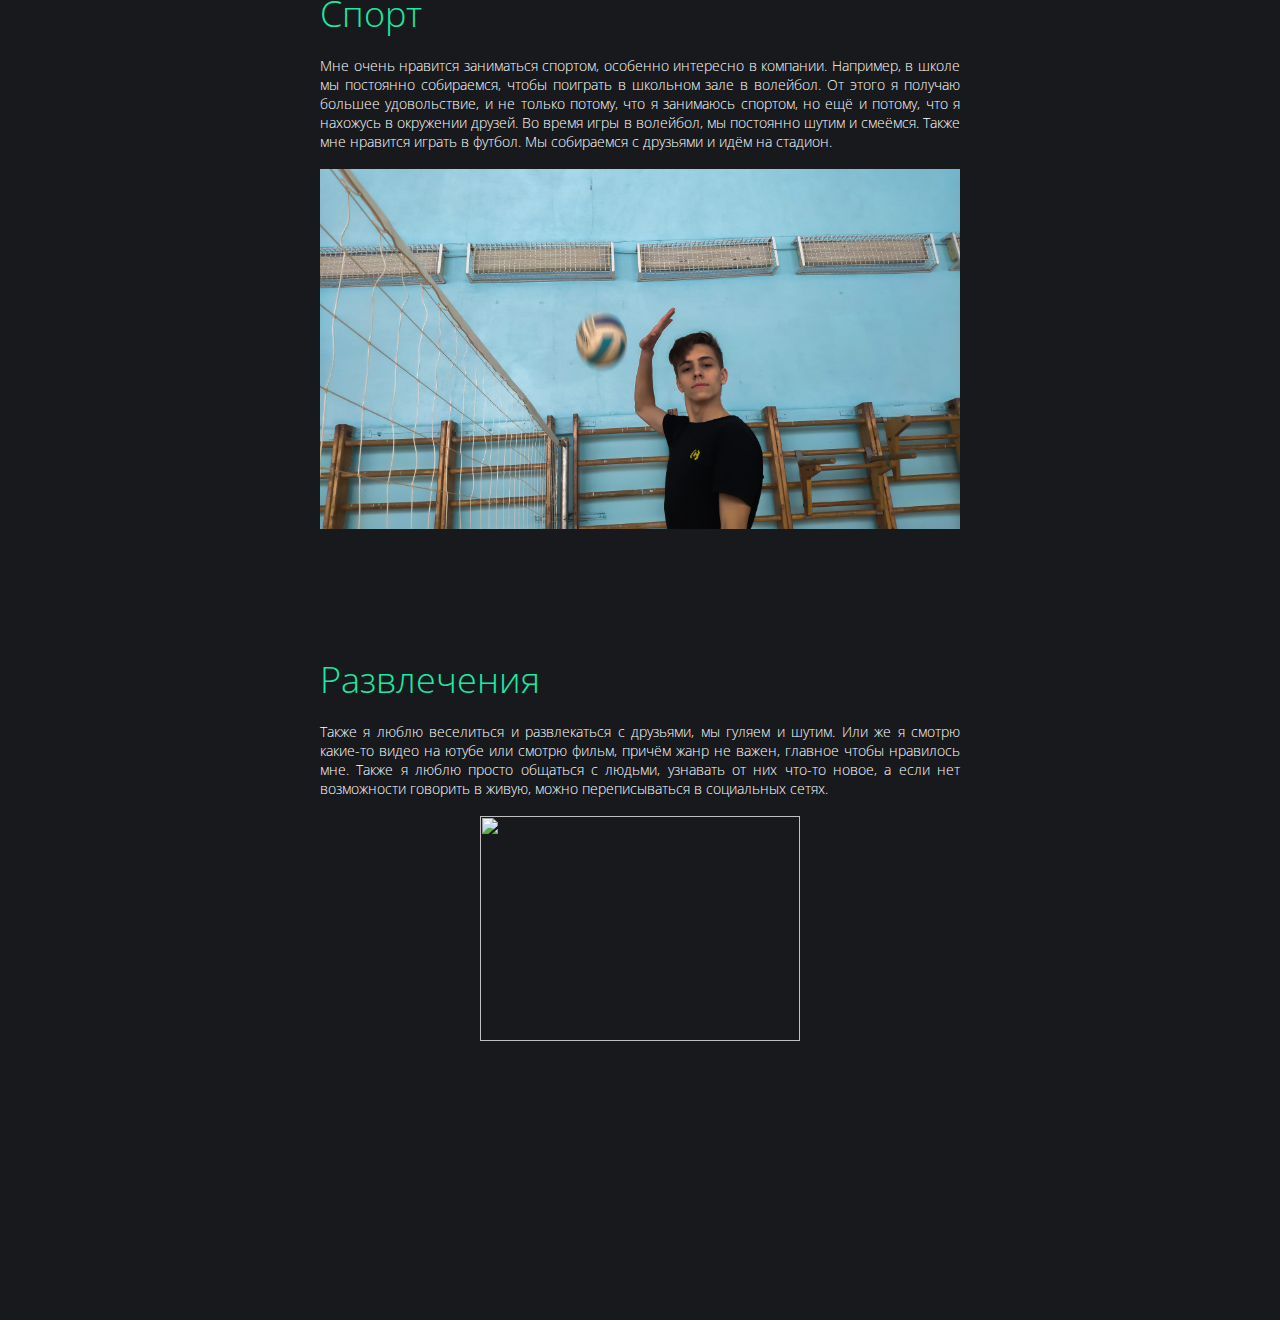
==== commit 4cf0dbf3: "Update index.html" ====
--- a/index.html
+++ b/index.html
@@ -25,7 +25,7 @@
 <a name="razvlech""></a> 
 <h1 style="color: #1beba0; font-weight: 300; width: 50%; margin: 2vmin auto; text-align: left; font-size: 4vmin; margin-top: 14vmin;">Развлечения</h1> 
 <p style="color: #fff; font-weight: 300; width: 50%; margin: auto; text-align: justify; font-size: 1.6vmin;">Также я люблю веселиться и развлекаться с друзьями, мы гуляем и шутим. Или же я смотрю какие-то видео на ютубе или смотрю фильм, причём жанр не важен, главное чтобы нравилось мне. Также я люблю просто общаться с людьми, узнавать от них что-то новое, а если нет возможности говорить в живую, можно переписываться в социальных сетях.</p> 
-<img style="width: 50%; padding-top: 2vmin" src="i4.jpg"> 
+<img style="width: 50%; padding: 2vmin 0 6vmin 0;" src="i4.jpg"> 
 </div> 
 </body> 
 </html>
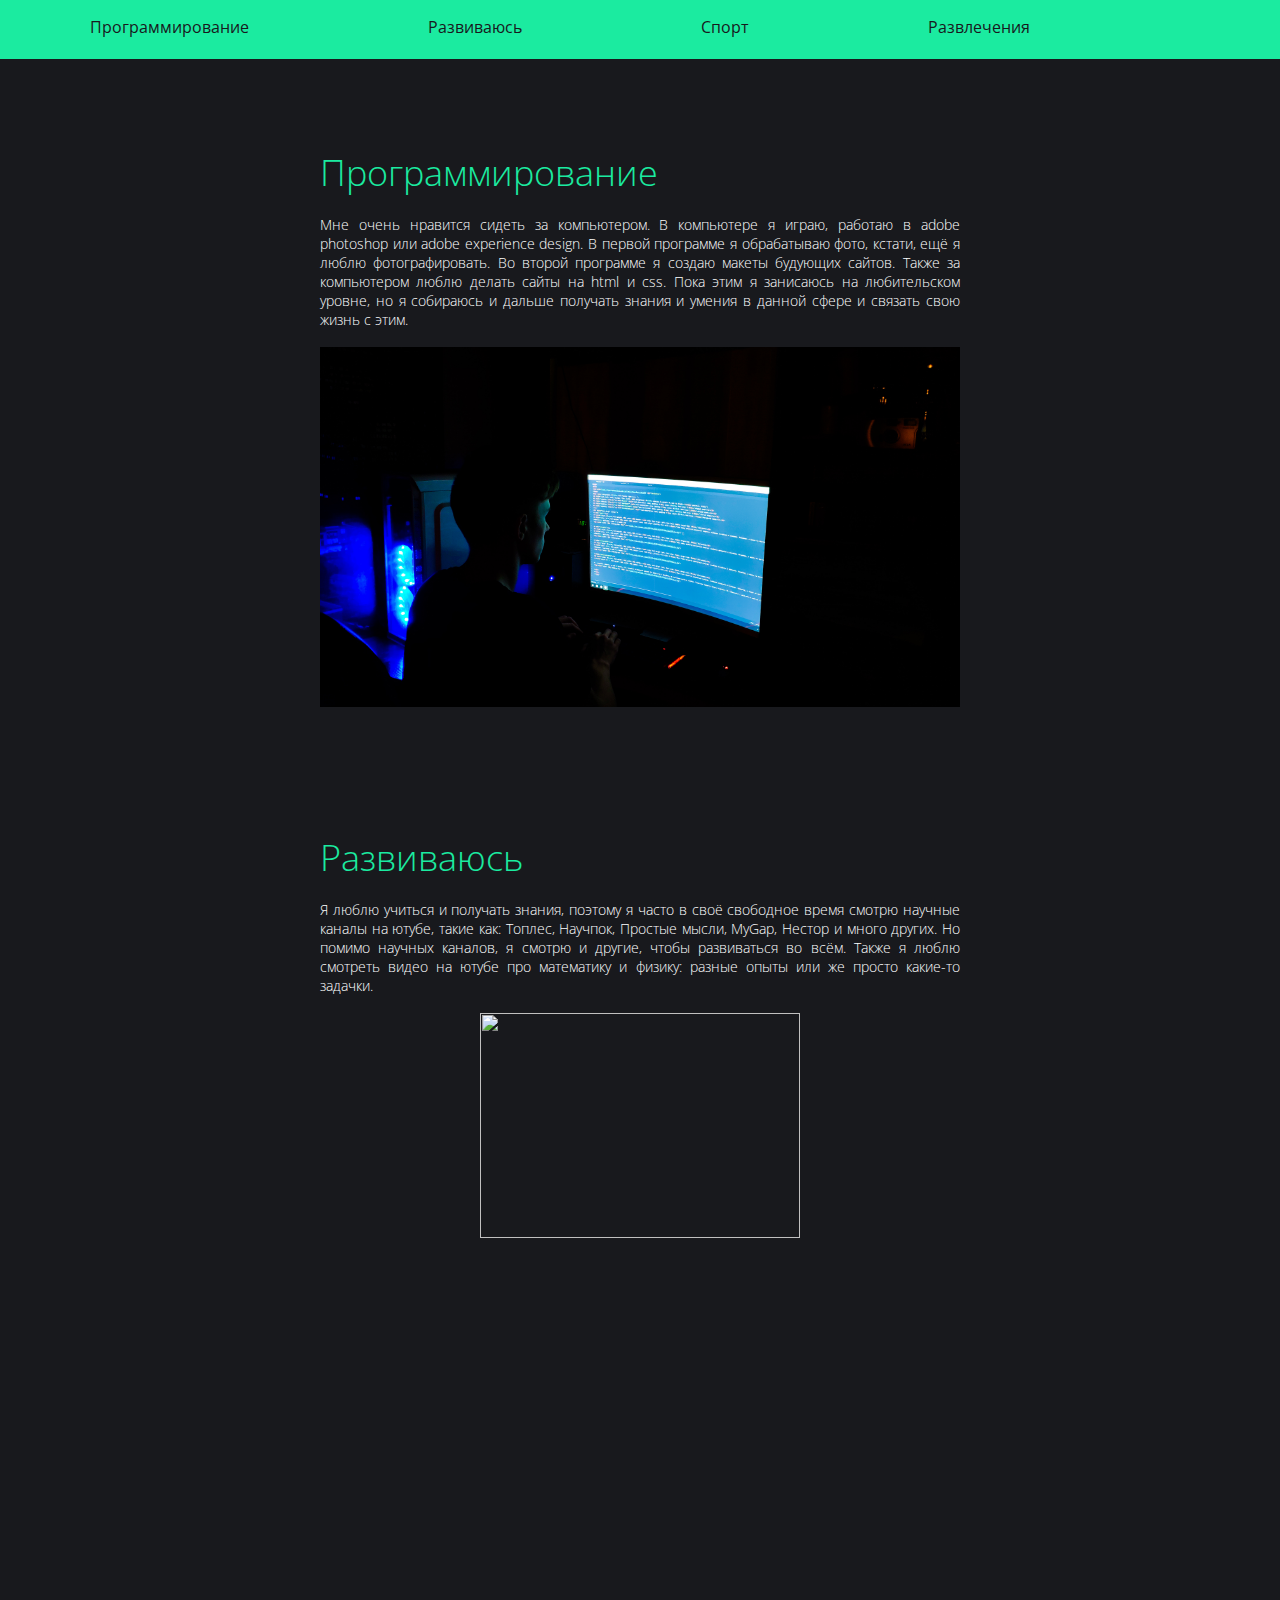
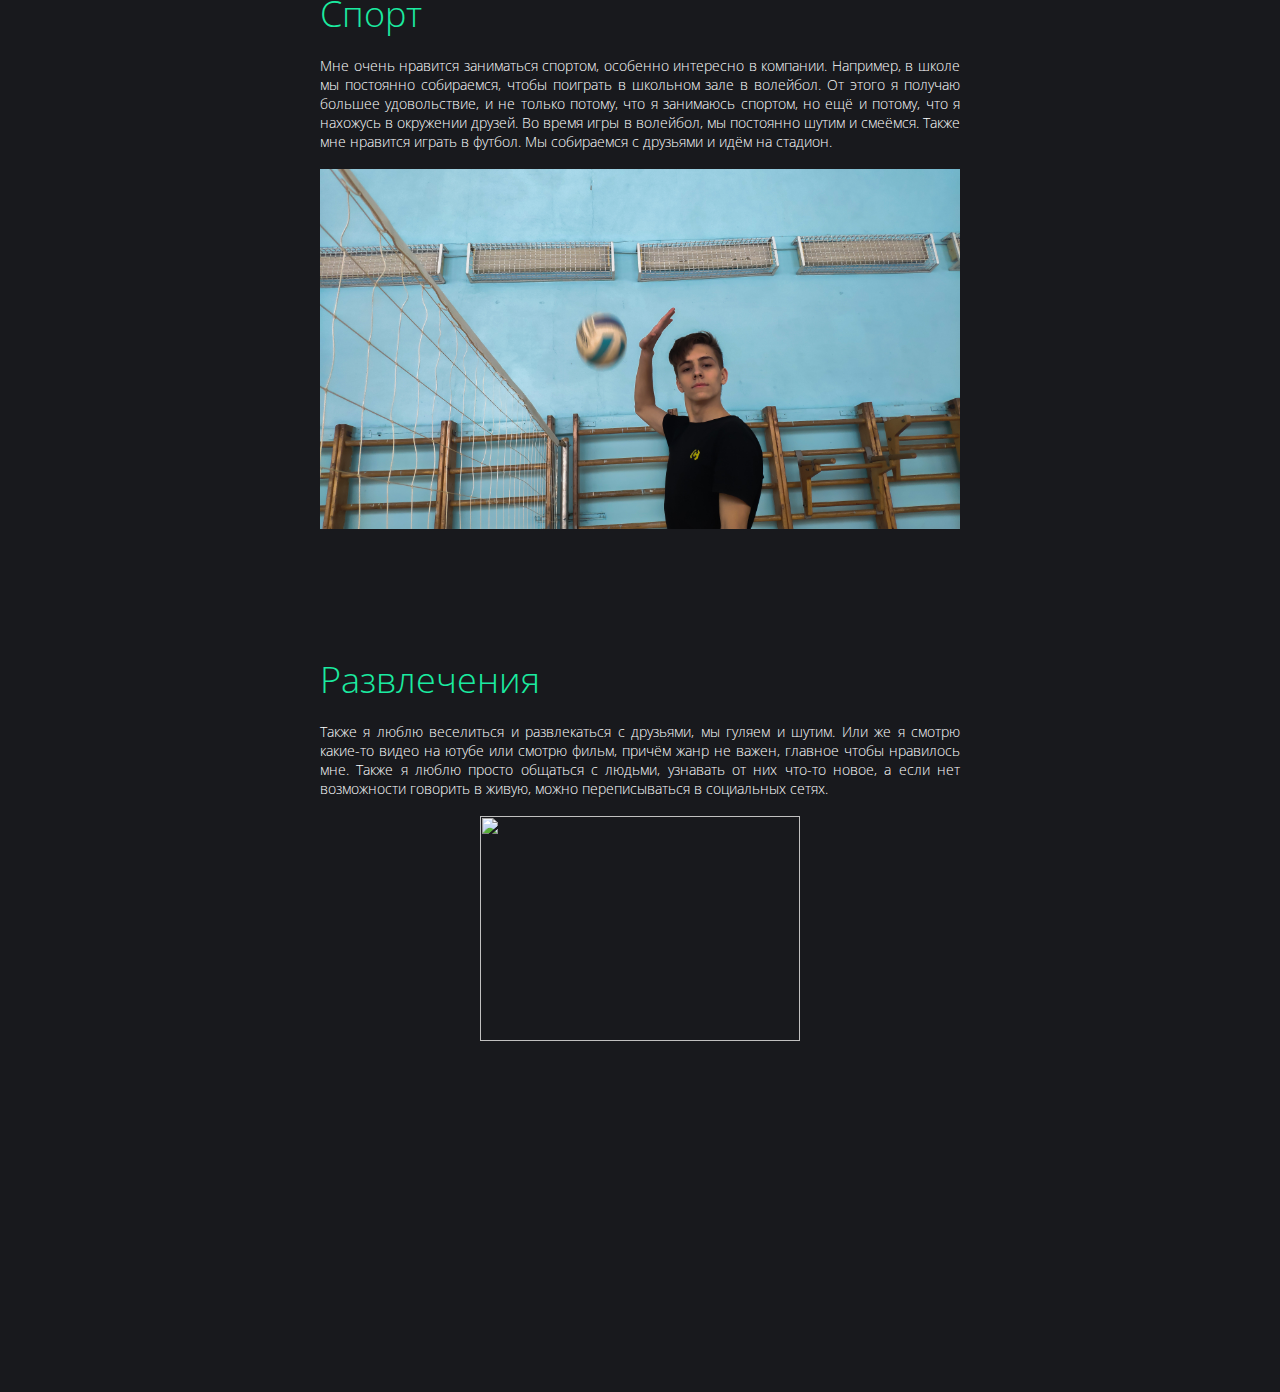
==== commit 145e7be8: "Update index.html" ====
--- a/index.html
+++ b/index.html
@@ -25,7 +25,7 @@
 <a name="razvlech""></a> 
 <h1 style="color: #1beba0; font-weight: 300; width: 50%; margin: 2vmin auto; text-align: left; font-size: 4vmin; margin-top: 14vmin;">Развлечения</h1> 
 <p style="color: #fff; font-weight: 300; width: 50%; margin: auto; text-align: justify; font-size: 1.6vmin;">Также я люблю веселиться и развлекаться с друзьями, мы гуляем и шутим. Или же я смотрю какие-то видео на ютубе или смотрю фильм, причём жанр не важен, главное чтобы нравилось мне. Также я люблю просто общаться с людьми, узнавать от них что-то новое, а если нет возможности говорить в живую, можно переписываться в социальных сетях.</p> 
-<img style="width: 50%; padding: 2vmin 0 6vmin 0;" src="i4.jpg"> 
+<img style="width: 50%; padding: 2vmin 0 14vmin 0;" src="i4.jpg"> 
 </div> 
 </body> 
 </html>
